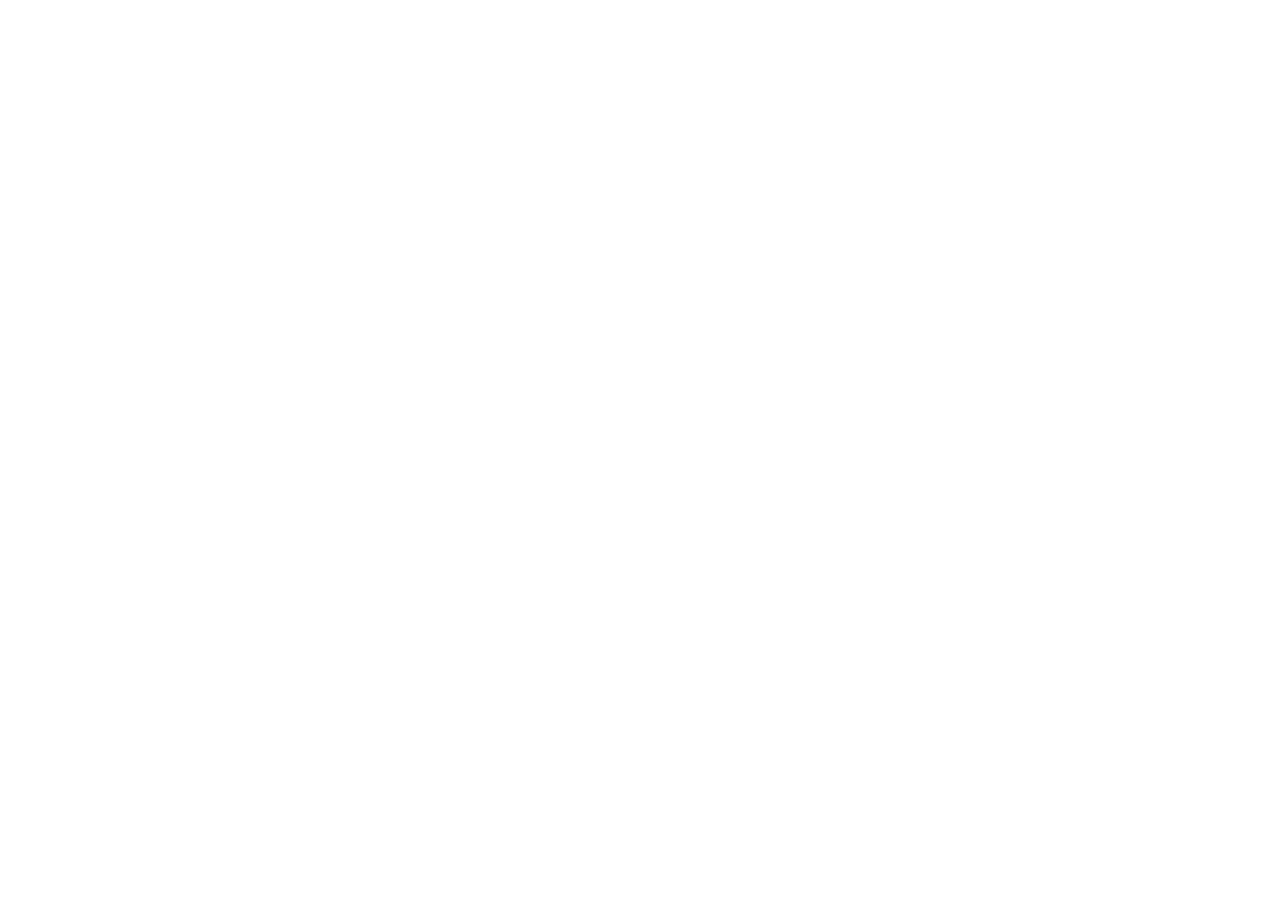
==== docs/index.html @ c78f6f76 "first commit" ====
<!DOCTYPE html><html lang="en"><head>  <meta charset="UTF-8" />  <meta http-equiv="X-UA-Compatible" content="IE=edge" />  <meta name="viewport" content="width=device-width, initial-scale=1.0" />  <link rel="stylesheet" href="css/styles.min.css" />  <title>Wotcha</title></head><body>      <script src="./js/app.min.js"></script></body></html>
---- docs/css/styles.min.css ----
/*! normalize.css v8.0.1 | MIT License | github.com/necolas/normalize.css */html{line-height:1.15;-webkit-text-size-adjust:100%}body{margin:0}main{display:block}h1{font-size:2em;margin:.67em 0}hr{box-sizing:content-box;height:0;overflow:visible}pre{font-family:monospace,monospace;font-size:1em}a{background-color:transparent}abbr[title]{border-bottom:none;text-decoration:underline;text-decoration:underline dotted}b,strong{font-weight:bolder}code,kbd,samp{font-family:monospace,monospace;font-size:1em}small{font-size:80%}sub,sup{font-size:75%;line-height:0;position:relative;vertical-align:baseline}sub{bottom:-0.25em}sup{top:-0.5em}img{border-style:none}button,input,optgroup,select,textarea{font-family:inherit;font-size:100%;line-height:1.15;margin:0}button,input{overflow:visible}button,select{text-transform:none}button,[type=button],[type=reset],[type=submit]{-webkit-appearance:button}button::-moz-focus-inner,[type=button]::-moz-focus-inner,[type=reset]::-moz-focus-inner,[type=submit]::-moz-focus-inner{border-style:none;padding:0}button:-moz-focusring,[type=button]:-moz-focusring,[type=reset]:-moz-focusring,[type=submit]:-moz-focusring{outline:1px dotted ButtonText}fieldset{padding:.35em .75em .625em}legend{box-sizing:border-box;color:inherit;display:table;max-width:100%;padding:0;white-space:normal}progress{vertical-align:baseline}textarea{overflow:auto}[type=checkbox],[type=radio]{box-sizing:border-box;padding:0}[type=number]::-webkit-inner-spin-button,[type=number]::-webkit-outer-spin-button{height:auto}[type=search]{-webkit-appearance:textfield;outline-offset:-2px}[type=search]::-webkit-search-decoration{-webkit-appearance:none}::-webkit-file-upload-button{-webkit-appearance:button;font:inherit}details{display:block}summary{display:list-item}template{display:none}[hidden]{display:none}ul{padding:0;margin:0}li{list-style:none}p{margin:0}h1,h2,h3,h4,h5,h6{margin:0}img{display:block;width:100%}a{display:inline-block;text-decoration:none}html,body{box-sizing:border-box}*,*::before,*::after{box-sizing:inherit}.container{max-width:1440px;margin:0 auto}html,body{min-height:100%;width:100%}
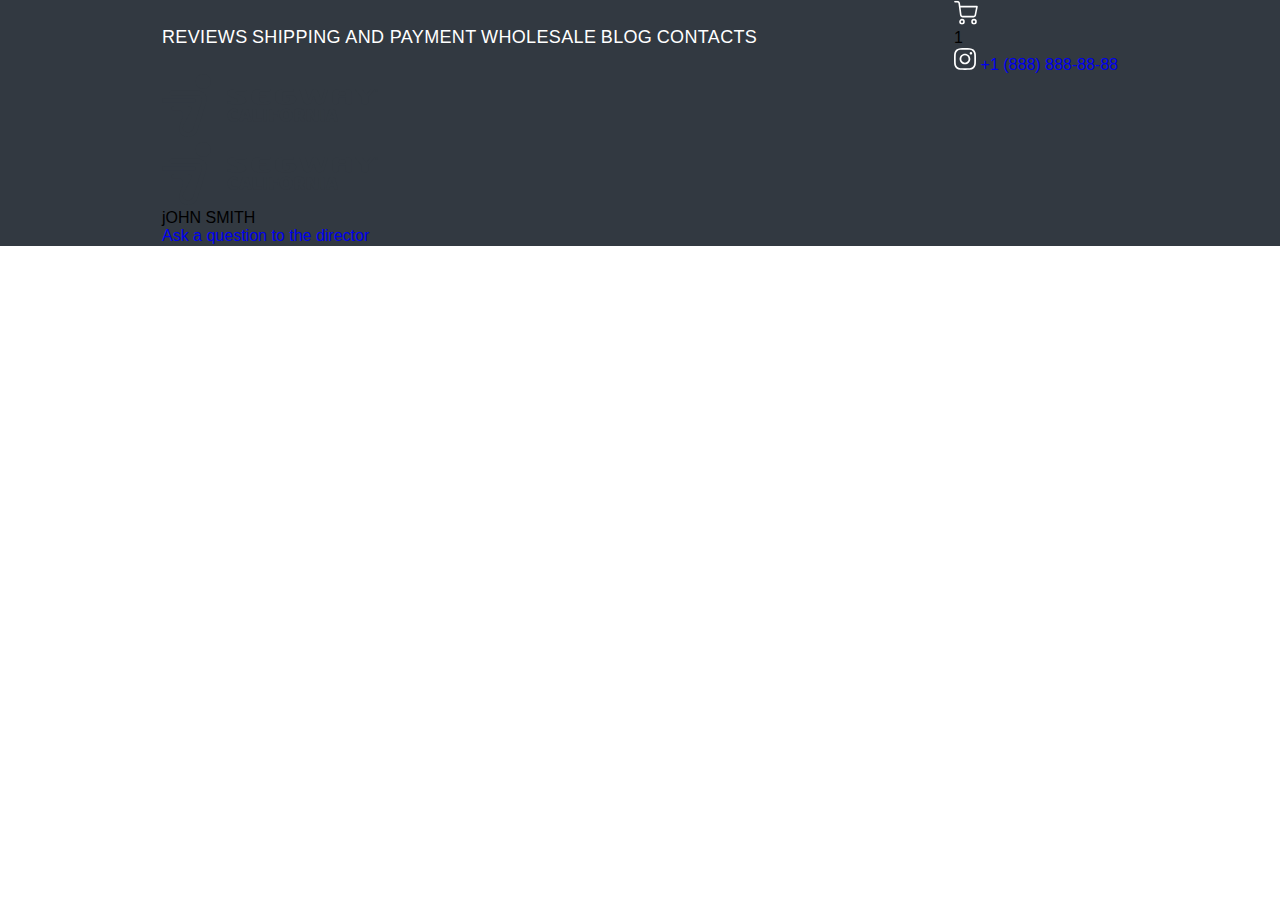
==== commit a88496bf: "start header" ====
--- a/docs/index.html
+++ b/docs/index.html
@@ -1 +1 @@
-<!DOCTYPE html><html lang="en"><head>  <meta charset="UTF-8" />  <meta http-equiv="X-UA-Compatible" content="IE=edge" />  <meta name="viewport" content="width=device-width, initial-scale=1.0" />  <link rel="stylesheet" href="css/styles.min.css" />  <title>Wotcha</title></head><body>      <script src="./js/app.min.js"></script></body></html>+<!DOCTYPE html><html lang="en"><head>  <meta charset="UTF-8" />  <meta http-equiv="X-UA-Compatible" content="IE=edge" />  <meta name="viewport" content="width=device-width, initial-scale=1.0" />  <link rel="stylesheet" href="css/styles.min.css" />  <title>SegWay</title></head><body>  <header class="header">    <div class="container">      <div class="header__start">        <nav class="header__menu">          <a class="header__menu-item" href="#">REVIEWS</a>          <a class="header__menu-item" href="#">SHIPPING AND PAYMENT</a>          <a class="header__menu-item" href="#">WHOLESALE</a>          <a class="header__menu-item" href="#">BLOG</a>          <a class="header__menu-item" href="#">CONTACTS</a>        </nav>        <div class="header__inner">          <div class="header__cart-box">            <svg width="24" height="25" viewBox="0 0 24 25" fill="none" xmlns="http://www.w3.org/2000/svg">              <g clip-path="url(#clip0_195_2551)">                <path                  d="M8 23.6667C9.10457 23.6667 10 22.7713 10 21.6667C10 20.5621 9.10457 19.6667 8 19.6667C6.89543 19.6667 6 20.5621 6 21.6667C6 22.7713 6.89543 23.6667 8 23.6667Z"                  stroke="white" stroke-width="1.59292" stroke-linecap="round" stroke-linejoin="round" />                <path                  d="M20 23.6667C21.1046 23.6667 22 22.7713 22 21.6667C22 20.5621 21.1046 19.6667 20 19.6667C18.8954 19.6667 18 20.5621 18 21.6667C18 22.7713 18.8954 23.6667 20 23.6667Z"                  stroke="white" stroke-width="1.59292" stroke-linecap="round" stroke-linejoin="round" />                <path                  d="M5.67 6.66669H23L21.32 15.0567C21.2286 15.5171 20.9781 15.9306 20.6125 16.225C20.2468 16.5193 19.7893 16.6757 19.32 16.6667H8.75C8.26168 16.6708 7.78873 16.4962 7.42031 16.1756C7.05189 15.8551 6.81347 15.4109 6.75 14.9267L5.23 3.40669C5.16697 2.92592 4.93142 2.48443 4.5672 2.16435C4.20298 1.84428 3.73488 1.66742 3.25 1.66669H1"                  stroke="white" stroke-width="1.59292" stroke-linecap="round" stroke-linejoin="round" />              </g>              <defs>                <clipPath id="clip0_195_2551">                  <rect width="24" height="24" fill="white" transform="translate(0 0.666687)" />                </clipPath>              </defs>            </svg>            <div class="header__cart-num">1</div>          </div>          <a class="header__inst" href="#"><svg width="22" height="22" viewBox="0 0 22 22" fill="none"              xmlns="http://www.w3.org/2000/svg">              <g clip-path="url(#clip0_195_2542)">                <path                  d="M11.2165 22.0004C11.1437 22.0004 11.0708 22.0004 10.9975 22C9.27303 22.0042 7.67966 21.9604 6.1301 21.8661C4.70944 21.7797 3.41266 21.2887 2.37973 20.4464C1.38306 19.6337 0.702438 18.5348 0.356842 17.1807C0.0560608 16.0017 0.0401154 14.8444 0.0248413 13.725C0.0137634 12.9219 0.00234985 11.9702 0 11.0024C0.00234985 10.0306 0.0137634 9.07886 0.0248413 8.27571C0.0401154 7.15651 0.0560608 5.99921 0.356842 4.82008C0.702438 3.4659 1.38306 2.367 2.37973 1.55429C3.41266 0.712036 4.70944 0.221084 6.13026 0.134643C7.67982 0.0404809 9.27353 -0.00349495 11.0017 0.00070122C12.7266 -0.00299141 14.3195 0.0404809 15.8691 0.134643C17.2897 0.221084 18.5865 0.712036 19.6194 1.55429C20.6163 2.367 21.2967 3.4659 21.6423 4.82008C21.9431 5.99904 21.959 7.15651 21.9743 8.27571C21.9854 9.07886 21.997 10.0306 21.9992 10.9984V11.0024C21.997 11.9702 21.9854 12.9219 21.9743 13.725C21.959 14.8442 21.9433 16.0015 21.6423 17.1807C21.2967 18.5348 20.6163 19.6337 19.6194 20.4464C18.5865 21.2887 17.2897 21.7797 15.8691 21.8661C14.3851 21.9564 12.8607 22.0004 11.2165 22.0004ZM10.9975 20.2813C12.6939 20.2853 14.2515 20.2425 15.7647 20.1505C16.8389 20.0852 17.7703 19.7366 18.5333 19.1144C19.2386 18.5392 19.7243 17.7456 19.9769 16.7557C20.2274 15.7743 20.2418 14.7205 20.2557 13.7015C20.2666 12.9038 20.2781 11.9588 20.2804 11.0004C20.2781 10.0418 20.2666 9.09699 20.2557 8.29921C20.2418 7.28021 20.2274 6.22647 19.9769 5.2449C19.7243 4.25494 19.2386 3.46136 18.5333 2.88615C17.7703 2.26411 16.8389 1.9155 15.7647 1.8502C14.2515 1.75806 12.6939 1.71559 11.0015 1.71928C9.30542 1.71526 7.74763 1.75806 6.2345 1.8502C5.16028 1.9155 4.2289 2.26411 3.46587 2.88615C2.76057 3.46136 2.27483 4.25494 2.02222 5.2449C1.77179 6.22647 1.75735 7.28005 1.74342 8.29921C1.73251 9.09766 1.7211 10.0431 1.71875 11.0024C1.7211 11.9574 1.73251 12.9031 1.74342 13.7015C1.75735 14.7205 1.77179 15.7743 2.02222 16.7557C2.27483 17.7456 2.76057 18.5392 3.46587 19.1144C4.2289 19.7365 5.16028 20.0851 6.2345 20.1504C7.74763 20.2425 9.30576 20.2855 10.9975 20.2813ZM10.9565 16.3715C7.99504 16.3715 5.58543 13.962 5.58543 11.0004C5.58543 8.03871 7.99504 5.62927 10.9565 5.62927C13.9182 5.62927 16.3276 8.03871 16.3276 11.0004C16.3276 13.962 13.9182 16.3715 10.9565 16.3715ZM10.9565 7.34802C8.9427 7.34802 7.30418 8.98654 7.30418 11.0004C7.30418 13.0142 8.9427 14.6527 10.9565 14.6527C12.9705 14.6527 14.6089 13.0142 14.6089 11.0004C14.6089 8.98654 12.9705 7.34802 10.9565 7.34802ZM16.9292 3.91052C16.2173 3.91052 15.6401 4.48758 15.6401 5.19959C15.6401 5.91159 16.2173 6.48865 16.9292 6.48865C17.6412 6.48865 18.2182 5.91159 18.2182 5.19959C18.2182 4.48758 17.6412 3.91052 16.9292 3.91052Z"                  fill="white" />              </g>              <defs>                <clipPath id="clip0_195_2542">                  <rect width="22" height="22" fill="white" />                </clipPath>              </defs>            </svg>          </a>          <a href="tel: +18888888888">+1 (888) 888-88-88</a>        </div>      </div>      <div class="header__end">        <a class="header__logo" href="#"><svg width="216" height="63" viewBox="0 0 216 63" fill="none"            xmlns="http://www.w3.org/2000/svg">            <g clip-path="url(#clip0_125_872)">              <path                d="M41.2306 0C37.0536 0 33.6319 3.40305 33.6319 7.55723C33.6319 11.7114 37.0536 15.0378 41.2306 15.0378C45.4077 15.0378 48.7523 11.7114 48.7523 7.55723C48.7523 3.40305 45.4077 0 41.2306 0ZM10.142 16.7547C8.87807 16.7547 7.8608 17.7664 7.8608 19.0234C7.8608 20.2804 8.87807 21.2921 10.142 21.2921H34.9266C35.7743 21.2461 38.2405 21.4454 39.3502 22.871C40.5216 24.3886 39.9822 27.0405 39.3502 28.9873C39.3502 28.9873 32.1522 51.9349 31.6127 53.6518C30.4721 57.3154 26.8963 59.6148 23.4591 58.1125C20.623 56.8709 20.4381 54.1883 21.3937 51.5823C21.517 51.2604 21.6711 51.0305 21.8099 50.7546C21.8099 50.7546 27.9752 39.2118 29.3316 35.9927C30.3334 33.632 29.0387 32.0071 25.9406 32.0071H11.8528C10.589 32.0071 9.57168 33.0188 9.57168 34.2758C9.57168 35.5328 10.589 36.5445 11.8528 36.5445H15.8603C16.708 36.4985 19.2358 36.6058 20.2069 38.1234C22.0256 40.944 20.7772 41.8637 18.0644 51.2451C17.8949 51.7356 17.7407 52.2415 17.6483 52.7627C17.6483 52.7627 15.7832 59.3235 21.7174 62.0368C27.2045 64.5354 33.5702 61.8682 35.4661 55.9205C36.7916 51.7356 43.6814 30.3669 43.6814 30.3669C45.084 26.0134 44.8528 22.5337 42.9261 20.0658C40.2596 16.6627 35.4969 16.7394 34.7725 16.77H10.142V16.7547ZM2.28117 24.2506C1.01728 24.2506 0 25.2623 0 26.5193C0 27.7763 1.01728 28.8493 2.28117 28.8493H31.4278C32.6917 28.8493 33.7089 27.7763 33.7089 26.5193C33.7089 25.2623 32.6917 24.2506 31.4278 24.2506H2.28117Z"                fill="#323941" />              <path                d="M75.0827 14.9114C71.5411 14.9114 65.2364 15.3436 65.2364 18.7117C65.2364 23.6148 75.846 23.6595 75.846 26.4613C75.846 27.3108 74.9606 28.0708 72.9761 28.0708C70.1977 28.0708 68.6254 27.9069 66.0607 27.4747C64.9769 27.2959 64.6105 29.3823 65.5112 29.6058C67.1904 30.038 69.8161 30.4106 74.5484 30.4106C78.0901 30.4106 84.2574 29.7847 84.2574 26.4017C84.2574 21.4986 73.7241 21.4688 73.7241 18.8608C73.7241 18.0113 74.6095 17.2512 76.594 17.2512H83.2956C84.6543 17.2512 84.6543 14.9114 83.2956 14.9114H75.0827V14.9114ZM100.195 14.9114C96.3478 14.9114 89.8599 15.135 89.8599 20.3212V25.0604C89.8599 30.2616 96.3478 30.4702 100.195 30.4702C104.271 30.4702 106.454 30.0976 108.133 29.6655C109.049 29.4419 108.667 27.3406 107.583 27.5343C105.019 27.9665 103.462 28.1304 100.668 28.1304C98.0728 28.1304 97.3858 27.5492 97.3858 25.9993V24.196C97.3858 23.585 97.5385 23.4658 98.2102 23.4658H103.477C104.5 23.4658 104.5 21.4688 103.477 21.4688H98.2102C97.5385 21.4688 97.3858 21.3496 97.3858 20.7385V19.3973C97.3858 17.8324 98.0728 17.2661 100.668 17.2661H107.308C108.667 17.2661 108.667 14.9263 107.308 14.9263H100.195V14.9114ZM123.933 14.9114C120.086 14.9114 113.598 15.135 113.598 20.3212V25.2691C113.598 30.0976 119.811 30.351 123.658 30.351C126.925 30.351 134.054 30.1871 134.054 25.6714V24.196C134.054 22.3481 132.817 21.8563 130.36 21.8563H124.956C124.223 21.8563 124.223 23.8533 124.956 23.8533H126.604C127.276 23.8533 127.352 23.9874 127.352 24.5835V25.8503C127.352 27.4151 125.871 28.2497 123.658 28.2497C121.444 28.2497 120.651 27.4002 120.651 25.8503V19.3675C120.651 17.8026 121.811 17.2363 124.406 17.2363H131.047C132.405 17.2363 132.405 14.8965 131.047 14.8965H123.933V14.9114ZM138.221 14.9114C137.29 14.9114 137.305 15.284 137.534 16.0441L141.503 27.8026C142.038 29.2482 143.198 30.202 145.473 30.202C147.747 30.202 148.831 29.2333 149.365 27.9367C149.365 27.9367 150.938 23.3466 151.212 22.5269C151.396 21.9606 151.854 21.9606 152.037 22.5269C152.266 23.2273 153.823 27.8026 153.823 27.8026C154.586 29.3227 155.395 30.202 157.716 30.202C160.448 30.202 161.639 29.114 162.097 27.8026C162.387 26.9829 164.494 19.9636 165.791 15.91C166.051 15.1201 165.974 14.9114 165.242 14.9114H162.845C162.097 17.3854 159.792 24.822 159.7 25.1349C159.532 25.7012 159.105 25.6863 158.876 25.1349C158.723 24.7474 156.143 17.8622 155.731 16.7892C155.304 15.7162 154.128 14.9263 152.785 14.9263C151.579 14.9263 150.449 15.5672 150.052 16.7892C149.655 18.0113 147.488 24.8071 147.381 25.1349C147.213 25.7012 146.74 25.7012 146.556 25.1349C146.434 24.7922 144.083 17.281 143.335 14.9114H138.221V14.9114ZM180.293 14.9114C176.569 14.9114 170.646 14.8816 170.646 19.3824V28.7266C170.646 29.6655 171.363 30.202 173.79 30.202C176.218 30.202 176.935 29.5462 176.935 28.7266V24.4494C176.935 23.8384 177.088 23.7191 177.759 23.7191H182.69C183.362 23.7191 183.515 23.8533 183.515 24.4494V28.7266C183.515 29.5462 184.232 30.202 186.659 30.202C189.086 30.202 189.804 29.6804 189.804 28.7266V19.3824C189.804 14.8816 184.018 14.9114 180.293 14.9114ZM193.91 14.9114C193.3 14.9114 193.04 15.3585 193.498 15.91C195.04 17.7877 198.658 22.2139 198.902 22.5269C199.208 22.8995 199.65 23.4211 199.65 24.0023V28.7415C199.65 29.5611 200.444 30.2169 202.871 30.2169C205.299 30.2169 206.153 29.6953 206.153 28.7415V23.5999C206.153 22.9889 206.566 22.661 206.901 22.2586C207.146 21.9457 210.565 17.8473 212.168 15.91C212.626 15.3436 212.382 14.9114 211.756 14.9114H208.886C208.886 14.9114 205.207 19.6208 204.917 19.9934C204.627 20.366 204.047 20.3511 203.757 19.9934C203.467 19.6357 199.925 14.9114 199.925 14.9114H193.91V14.9114ZM214.565 14.9114C213.771 14.9114 213.13 15.5523 213.13 16.3123C213.13 17.0724 213.771 17.7132 214.565 17.7132C215.343 17.7132 216 17.0724 216 16.3123C216 15.5374 215.359 14.9114 214.565 14.9114ZM214.565 15.2393C215.145 15.2393 215.664 15.746 215.664 16.3123C215.664 16.8786 215.145 17.3108 214.565 17.3108C213.985 17.3108 213.542 16.8786 213.542 16.3123C213.542 15.746 213.985 15.2393 214.565 15.2393ZM213.954 15.7758C213.908 15.7758 213.893 15.7907 213.893 15.8354V16.6998C213.893 16.7594 213.939 16.7594 214.092 16.7594C214.26 16.7594 214.29 16.7445 214.29 16.6998V15.9696C214.29 15.9249 214.305 15.91 214.351 15.91H214.55C214.687 15.91 214.748 15.9845 214.748 16.0441C214.748 16.1484 214.58 16.1782 214.412 16.1782H214.351C214.275 16.1782 214.29 16.4018 214.351 16.4465C214.519 16.5806 214.672 16.7147 214.763 16.7743C214.794 16.8041 214.855 16.7743 214.901 16.7743H215.313C215.359 16.7743 215.359 16.7445 215.313 16.7147L214.763 16.3123C214.901 16.3123 215.313 16.3272 215.313 16.0441C215.313 15.8503 215.053 15.7758 214.702 15.7758H213.954V15.7758ZM180.293 16.9085C182.812 16.9085 183.515 17.5642 183.515 19.1141V20.977C183.515 21.6327 183.377 21.7072 182.767 21.7072H177.775C177.103 21.7072 176.95 21.5731 176.95 20.977V19.1141C176.95 17.5642 177.775 16.9085 180.293 16.9085Z"                fill="#323941" />              <path                d="M72.6001 37.5664C71.5574 37.5664 70.7584 37.8847 70.2031 38.5211C69.6479 39.1576 69.3703 40.0582 69.3703 41.2228C69.3703 42.401 69.675 43.3084 70.2844 43.9448C70.9073 44.5813 71.7402 44.8996 72.783 44.8996C73.3382 44.8996 73.8054 44.8251 74.1846 44.6761C74.5773 44.5272 74.9497 44.3579 75.3018 44.1683C75.532 44.3579 75.7081 44.5881 75.83 44.8589C75.9654 45.1163 76.0331 45.421 76.0331 45.7731C76.0331 46.3283 75.7216 46.8023 75.0987 47.195C74.4893 47.5742 73.5549 47.7638 72.2954 47.7638C71.3881 47.7638 70.5349 47.6351 69.7359 47.3778C68.9369 47.1205 68.2395 46.7278 67.6436 46.1996C67.0478 45.6579 66.5738 44.9808 66.2217 44.1683C65.8831 43.3422 65.7139 42.3604 65.7139 41.2228C65.7139 40.1665 65.8764 39.2389 66.2014 38.4399C66.5399 37.6273 66.9936 36.9435 67.5624 36.3882C68.1447 35.833 68.8218 35.4132 69.5937 35.1288C70.3657 34.8444 71.1917 34.7022 72.072 34.7022C73.3179 34.7022 74.2794 34.9053 74.9565 35.3116C75.6472 35.7179 75.9925 36.2393 75.9925 36.8758C75.9925 37.2279 75.9045 37.5326 75.7284 37.7899C75.5524 38.0472 75.3492 38.2503 75.119 38.3993C74.7669 38.169 74.3877 37.9727 73.9815 37.8102C73.5887 37.6477 73.1283 37.5664 72.6001 37.5664Z"                fill="#323941" />              <path                d="M80.8461 35.4538C81.0764 35.3184 81.4217 35.1897 81.8821 35.0679C82.3561 34.946 82.8301 34.885 83.3041 34.885C83.9812 34.885 84.577 34.9866 85.0917 35.1897C85.6198 35.3793 85.9584 35.684 86.1073 36.1038C86.3511 36.808 86.6152 37.6274 86.8996 38.5618C87.1839 39.4962 87.4683 40.4645 87.7527 41.4666C88.0371 42.4552 88.3147 43.437 88.5856 44.4121C88.8564 45.3736 89.0934 46.2267 89.2965 46.9716C89.134 47.1611 88.8903 47.3101 88.5653 47.4184C88.2402 47.5403 87.8543 47.6013 87.4074 47.6013C87.0824 47.6013 86.8048 47.5742 86.5745 47.52C86.3579 47.4658 86.175 47.3846 86.0261 47.2763C85.8907 47.1679 85.7755 47.0257 85.6807 46.8497C85.5995 46.6736 85.525 46.4705 85.4573 46.2403L85.0917 44.8386H81.4149C81.3066 45.2449 81.1982 45.6647 81.0899 46.0981C80.9816 46.5314 80.8732 46.9512 80.7649 47.3575C80.5753 47.4252 80.3722 47.4794 80.1555 47.52C79.9523 47.5742 79.7018 47.6013 79.4039 47.6013C78.7132 47.6013 78.1986 47.4862 77.8601 47.2559C77.535 47.0122 77.3725 46.6804 77.3725 46.2606C77.3725 46.071 77.3996 45.8814 77.4538 45.6918C77.508 45.5022 77.5689 45.2788 77.6366 45.0215C77.7314 44.6558 77.8601 44.2021 78.0226 43.6605C78.1986 43.1188 78.3882 42.5364 78.5913 41.9135C78.7945 41.277 79.0112 40.627 79.2414 39.9634C79.4716 39.2998 79.6883 38.6769 79.8914 38.0946C80.0945 37.4987 80.2774 36.9705 80.4399 36.5101C80.6159 36.0497 80.7513 35.6976 80.8461 35.4538ZM83.2838 38.0742C83.0942 38.643 82.8775 39.2795 82.6337 39.9837C82.4035 40.6744 82.1936 41.3786 82.004 42.0963H84.5229C84.3333 41.365 84.1369 40.6541 83.9338 39.9634C83.7442 39.2592 83.5681 38.6295 83.4056 38.0742H83.2838Z"                fill="#323941" />              <path                d="M92.8505 47.4591C92.2681 47.4591 91.8077 47.2898 91.4691 46.9512C91.1306 46.6127 90.9613 46.1522 90.9613 45.5699V35.0679C91.1103 35.0408 91.3473 35.0069 91.6723 34.9663C91.9973 34.9121 92.3088 34.885 92.6067 34.885C92.9182 34.885 93.189 34.9121 93.4192 34.9663C93.663 35.0069 93.8661 35.0882 94.0286 35.21C94.1911 35.3319 94.313 35.5012 94.3943 35.7179C94.4755 35.9346 94.5162 36.2189 94.5162 36.571V44.5949H99.1679C99.2627 44.7438 99.3508 44.947 99.432 45.2043C99.5133 45.448 99.5539 45.7053 99.5539 45.9762C99.5539 46.5179 99.4388 46.9038 99.2086 47.1341C98.9784 47.3507 98.6737 47.4591 98.2945 47.4591H92.8505Z"                fill="#323941" />              <path                d="M104.931 47.3169C104.782 47.3575 104.545 47.3981 104.22 47.4388C103.908 47.4794 103.597 47.4997 103.285 47.4997C102.974 47.4997 102.696 47.4726 102.453 47.4184C102.222 47.3778 102.026 47.2966 101.863 47.1747C101.701 47.0528 101.579 46.8835 101.498 46.6668C101.417 46.4502 101.376 46.1658 101.376 45.8137V35.0882C101.525 35.0611 101.762 35.0272 102.087 34.9866C102.412 34.9324 102.723 34.9053 103.021 34.9053C103.333 34.9053 103.604 34.9324 103.834 34.9866C104.078 35.0272 104.281 35.1085 104.443 35.2304C104.606 35.3522 104.728 35.5215 104.809 35.7382C104.89 35.9549 104.931 36.2393 104.931 36.5914V47.3169Z"                fill="#323941" />              <path                d="M116.219 35.0882C116.314 35.2371 116.395 35.4403 116.462 35.6976C116.544 35.9413 116.584 36.1986 116.584 36.4695C116.584 36.9976 116.469 37.3768 116.239 37.607C116.022 37.8237 115.724 37.9321 115.345 37.9321H111.079V40.2275H115.528C115.636 40.3764 115.724 40.5728 115.792 40.8166C115.873 41.0603 115.914 41.3176 115.914 41.5885C115.914 42.1031 115.799 42.4755 115.569 42.7057C115.352 42.9224 115.054 43.0307 114.675 43.0307H111.12V47.3169C110.971 47.3575 110.734 47.3981 110.409 47.4388C110.098 47.4794 109.786 47.4997 109.475 47.4997C109.163 47.4997 108.886 47.4726 108.642 47.4184C108.412 47.3778 108.215 47.2966 108.053 47.1747C107.89 47.0528 107.768 46.8835 107.687 46.6668C107.606 46.4502 107.565 46.1658 107.565 45.8137V36.9773C107.565 36.395 107.734 35.9346 108.073 35.596C108.412 35.2574 108.872 35.0882 109.454 35.0882H116.219Z"                fill="#323941" />              <path                d="M117.648 41.2228C117.648 40.1665 117.811 39.2321 118.136 38.4196C118.474 37.607 118.928 36.9299 119.497 36.3882C120.079 35.833 120.756 35.4132 121.528 35.1288C122.313 34.8444 123.16 34.7022 124.067 34.7022C124.975 34.7022 125.814 34.8444 126.586 35.1288C127.372 35.4132 128.055 35.833 128.638 36.3882C129.22 36.9299 129.674 37.607 129.999 38.4196C130.337 39.2321 130.507 40.1665 130.507 41.2228C130.507 42.2791 130.344 43.2203 130.019 44.0464C129.694 44.8589 129.24 45.5428 128.658 46.0981C128.089 46.6398 127.412 47.0528 126.627 47.3372C125.841 47.6216 124.988 47.7638 124.067 47.7638C123.146 47.7638 122.293 47.6216 121.508 47.3372C120.722 47.0393 120.045 46.6127 119.476 46.0574C118.908 45.5022 118.461 44.8183 118.136 44.0058C117.811 43.1932 117.648 42.2656 117.648 41.2228ZM121.305 41.2228C121.305 42.4552 121.555 43.3761 122.056 43.9855C122.557 44.5949 123.228 44.8996 124.067 44.8996C124.92 44.8996 125.597 44.5949 126.099 43.9855C126.6 43.3761 126.85 42.4552 126.85 41.2228C126.85 40.004 126.6 39.0899 126.099 38.4805C125.611 37.8711 124.941 37.5664 124.088 37.5664C123.248 37.5664 122.571 37.8711 122.056 38.4805C121.555 39.0764 121.305 39.9905 121.305 41.2228Z"                fill="#323941" />              <path                d="M136.075 43.4167V47.3169C135.926 47.3575 135.689 47.3981 135.364 47.4388C135.053 47.4794 134.741 47.4997 134.43 47.4997C134.118 47.4997 133.841 47.4726 133.597 47.4184C133.367 47.3778 133.17 47.2966 133.008 47.1747C132.859 47.0528 132.744 46.8835 132.662 46.6668C132.581 46.4502 132.54 46.1658 132.54 45.8137V36.246C132.54 35.9616 132.615 35.745 132.764 35.596C132.926 35.4335 133.143 35.3048 133.414 35.21C133.874 35.0475 134.409 34.9324 135.019 34.8647C135.628 34.7835 136.278 34.7428 136.969 34.7428C138.838 34.7428 140.246 35.1356 141.194 35.921C142.142 36.7065 142.616 37.7695 142.616 39.1102C142.616 39.9499 142.399 40.6676 141.966 41.2635C141.533 41.8593 141.018 42.3198 140.422 42.6448C140.91 43.3084 141.39 43.9313 141.864 44.5136C142.338 45.0959 142.711 45.6241 142.982 46.0981C142.846 46.5721 142.596 46.9377 142.23 47.195C141.878 47.4388 141.478 47.5606 141.031 47.5606C140.734 47.5606 140.476 47.5268 140.26 47.4591C140.043 47.3914 139.853 47.2966 139.691 47.1747C139.528 47.0528 139.379 46.9038 139.244 46.7278C139.108 46.5517 138.98 46.3621 138.858 46.159L137.152 43.4167H136.075ZM137.355 40.715C137.869 40.715 138.276 40.5863 138.574 40.329C138.871 40.0582 139.02 39.6655 139.02 39.1509C139.02 38.6363 138.851 38.2503 138.513 37.993C138.188 37.7221 137.666 37.5867 136.948 37.5867C136.745 37.5867 136.583 37.5935 136.461 37.607C136.339 37.6206 136.204 37.6409 136.055 37.668V40.715H137.355Z"                fill="#323941" />              <path                d="M156.071 46.9716C155.881 47.1611 155.604 47.3033 155.238 47.3981C154.886 47.5065 154.46 47.5606 153.958 47.5606C153.457 47.5606 152.983 47.4862 152.537 47.3372C152.09 47.1882 151.724 46.8294 151.44 46.2606L149.429 42.1573C149.225 41.7374 149.043 41.3447 148.88 40.9791C148.718 40.5999 148.542 40.1665 148.352 39.679L148.23 39.6993C148.284 40.4306 148.311 41.1754 148.311 41.9338C148.325 42.6922 148.332 43.437 148.332 44.1683V47.3169C148.183 47.3575 147.952 47.3981 147.641 47.4388C147.343 47.4794 147.045 47.4997 146.747 47.4997C146.449 47.4997 146.185 47.4794 145.955 47.4388C145.725 47.3981 145.535 47.3169 145.386 47.195C145.237 47.0731 145.122 46.9106 145.041 46.7075C144.96 46.4908 144.919 46.2132 144.919 45.8746V35.7179C145.109 35.447 145.4 35.2439 145.792 35.1085C146.185 34.9731 146.605 34.9053 147.052 34.9053C147.553 34.9053 148.027 34.9866 148.474 35.1491C148.934 35.2981 149.3 35.6502 149.571 36.2054L151.602 40.3087C151.805 40.7285 151.988 41.128 152.151 41.5072C152.313 41.8729 152.489 42.2995 152.679 42.787L152.78 42.7667C152.726 42.0354 152.692 41.3041 152.679 40.5728C152.665 39.8415 152.658 39.1102 152.658 38.3789V35.0882C152.807 35.0475 153.031 35.0069 153.329 34.9663C153.64 34.9257 153.945 34.9053 154.243 34.9053C154.839 34.9053 155.292 35.0137 155.604 35.2304C155.915 35.4335 156.071 35.8668 156.071 36.5304V46.9716Z"                fill="#323941" />              <path                d="M162.261 47.3169C162.112 47.3575 161.875 47.3981 161.55 47.4388C161.238 47.4794 160.927 47.4997 160.615 47.4997C160.304 47.4997 160.026 47.4726 159.783 47.4184C159.552 47.3778 159.356 47.2966 159.193 47.1747C159.031 47.0528 158.909 46.8835 158.828 46.6668C158.747 46.4502 158.706 46.1658 158.706 45.8137V35.0882C158.855 35.0611 159.092 35.0272 159.417 34.9866C159.742 34.9324 160.053 34.9053 160.351 34.9053C160.663 34.9053 160.934 34.9324 161.164 34.9866C161.408 35.0272 161.611 35.1085 161.773 35.2304C161.936 35.3522 162.058 35.5215 162.139 35.7382C162.22 35.9549 162.261 36.2393 162.261 36.5914V47.3169Z"                fill="#323941" />              <path                d="M167.516 35.4538C167.746 35.3184 168.091 35.1897 168.552 35.0679C169.026 34.946 169.5 34.885 169.974 34.885C170.651 34.885 171.247 34.9866 171.761 35.1897C172.289 35.3793 172.628 35.684 172.777 36.1038C173.021 36.808 173.285 37.6274 173.569 38.5618C173.853 39.4962 174.138 40.4645 174.422 41.4666C174.707 42.4552 174.984 43.437 175.255 44.4121C175.526 45.3736 175.763 46.2267 175.966 46.9716C175.804 47.1611 175.56 47.3101 175.235 47.4184C174.91 47.5403 174.524 47.6013 174.077 47.6013C173.752 47.6013 173.474 47.5742 173.244 47.52C173.027 47.4658 172.845 47.3846 172.696 47.2763C172.56 47.1679 172.445 47.0257 172.35 46.8497C172.269 46.6736 172.195 46.4705 172.127 46.2403L171.761 44.8386H168.084C167.976 45.2449 167.868 45.6647 167.759 46.0981C167.651 46.5314 167.543 46.9512 167.434 47.3575C167.245 47.4252 167.042 47.4794 166.825 47.52C166.622 47.5742 166.371 47.6013 166.073 47.6013C165.383 47.6013 164.868 47.4862 164.53 47.2559C164.205 47.0122 164.042 46.6804 164.042 46.2606C164.042 46.071 164.069 45.8814 164.123 45.6918C164.177 45.5022 164.238 45.2788 164.306 45.0215C164.401 44.6558 164.53 44.2021 164.692 43.6605C164.868 43.1188 165.058 42.5364 165.261 41.9135C165.464 41.277 165.681 40.627 165.911 39.9634C166.141 39.2998 166.358 38.6769 166.561 38.0946C166.764 37.4987 166.947 36.9705 167.109 36.5101C167.285 36.0497 167.421 35.6976 167.516 35.4538ZM169.953 38.0742C169.764 38.643 169.547 39.2795 169.303 39.9837C169.073 40.6744 168.863 41.3786 168.674 42.0963H171.192C171.003 41.365 170.806 40.6541 170.603 39.9634C170.414 39.2592 170.238 38.6295 170.075 38.0742H169.953Z"                fill="#323941" />            </g>            <defs>              <clipPath id="clip0_125_872">                <rect width="216" height="62.9718" fill="white" />              </clipPath>            </defs>          </svg>        </a>        <div class="header__person-box">          <div class="header__person-img"><svg width="216" height="63" viewBox="0 0 216 63" fill="none"              xmlns="http://www.w3.org/2000/svg">              <g clip-path="url(#clip0_125_872)">                <path                  d="M41.2306 0C37.0536 0 33.6319 3.40305 33.6319 7.55723C33.6319 11.7114 37.0536 15.0378 41.2306 15.0378C45.4077 15.0378 48.7523 11.7114 48.7523 7.55723C48.7523 3.40305 45.4077 0 41.2306 0ZM10.142 16.7547C8.87807 16.7547 7.8608 17.7664 7.8608 19.0234C7.8608 20.2804 8.87807 21.2921 10.142 21.2921H34.9266C35.7743 21.2461 38.2405 21.4454 39.3502 22.871C40.5216 24.3886 39.9822 27.0405 39.3502 28.9873C39.3502 28.9873 32.1522 51.9349 31.6127 53.6518C30.4721 57.3154 26.8963 59.6148 23.4591 58.1125C20.623 56.8709 20.4381 54.1883 21.3937 51.5823C21.517 51.2604 21.6711 51.0305 21.8099 50.7546C21.8099 50.7546 27.9752 39.2118 29.3316 35.9927C30.3334 33.632 29.0387 32.0071 25.9406 32.0071H11.8528C10.589 32.0071 9.57168 33.0188 9.57168 34.2758C9.57168 35.5328 10.589 36.5445 11.8528 36.5445H15.8603C16.708 36.4985 19.2358 36.6058 20.2069 38.1234C22.0256 40.944 20.7772 41.8637 18.0644 51.2451C17.8949 51.7356 17.7407 52.2415 17.6483 52.7627C17.6483 52.7627 15.7832 59.3235 21.7174 62.0368C27.2045 64.5354 33.5702 61.8682 35.4661 55.9205C36.7916 51.7356 43.6814 30.3669 43.6814 30.3669C45.084 26.0134 44.8528 22.5337 42.9261 20.0658C40.2596 16.6627 35.4969 16.7394 34.7725 16.77H10.142V16.7547ZM2.28117 24.2506C1.01728 24.2506 0 25.2623 0 26.5193C0 27.7763 1.01728 28.8493 2.28117 28.8493H31.4278C32.6917 28.8493 33.7089 27.7763 33.7089 26.5193C33.7089 25.2623 32.6917 24.2506 31.4278 24.2506H2.28117Z"                  fill="#323941" />                <path                  d="M75.0827 14.9114C71.5411 14.9114 65.2364 15.3436 65.2364 18.7117C65.2364 23.6148 75.846 23.6595 75.846 26.4613C75.846 27.3108 74.9606 28.0708 72.9761 28.0708C70.1977 28.0708 68.6254 27.9069 66.0607 27.4747C64.9769 27.2959 64.6105 29.3823 65.5112 29.6058C67.1904 30.038 69.8161 30.4106 74.5484 30.4106C78.0901 30.4106 84.2574 29.7847 84.2574 26.4017C84.2574 21.4986 73.7241 21.4688 73.7241 18.8608C73.7241 18.0113 74.6095 17.2512 76.594 17.2512H83.2956C84.6543 17.2512 84.6543 14.9114 83.2956 14.9114H75.0827V14.9114ZM100.195 14.9114C96.3478 14.9114 89.8599 15.135 89.8599 20.3212V25.0604C89.8599 30.2616 96.3478 30.4702 100.195 30.4702C104.271 30.4702 106.454 30.0976 108.133 29.6655C109.049 29.4419 108.667 27.3406 107.583 27.5343C105.019 27.9665 103.462 28.1304 100.668 28.1304C98.0728 28.1304 97.3858 27.5492 97.3858 25.9993V24.196C97.3858 23.585 97.5385 23.4658 98.2102 23.4658H103.477C104.5 23.4658 104.5 21.4688 103.477 21.4688H98.2102C97.5385 21.4688 97.3858 21.3496 97.3858 20.7385V19.3973C97.3858 17.8324 98.0728 17.2661 100.668 17.2661H107.308C108.667 17.2661 108.667 14.9263 107.308 14.9263H100.195V14.9114ZM123.933 14.9114C120.086 14.9114 113.598 15.135 113.598 20.3212V25.2691C113.598 30.0976 119.811 30.351 123.658 30.351C126.925 30.351 134.054 30.1871 134.054 25.6714V24.196C134.054 22.3481 132.817 21.8563 130.36 21.8563H124.956C124.223 21.8563 124.223 23.8533 124.956 23.8533H126.604C127.276 23.8533 127.352 23.9874 127.352 24.5835V25.8503C127.352 27.4151 125.871 28.2497 123.658 28.2497C121.444 28.2497 120.651 27.4002 120.651 25.8503V19.3675C120.651 17.8026 121.811 17.2363 124.406 17.2363H131.047C132.405 17.2363 132.405 14.8965 131.047 14.8965H123.933V14.9114ZM138.221 14.9114C137.29 14.9114 137.305 15.284 137.534 16.0441L141.503 27.8026C142.038 29.2482 143.198 30.202 145.473 30.202C147.747 30.202 148.831 29.2333 149.365 27.9367C149.365 27.9367 150.938 23.3466 151.212 22.5269C151.396 21.9606 151.854 21.9606 152.037 22.5269C152.266 23.2273 153.823 27.8026 153.823 27.8026C154.586 29.3227 155.395 30.202 157.716 30.202C160.448 30.202 161.639 29.114 162.097 27.8026C162.387 26.9829 164.494 19.9636 165.791 15.91C166.051 15.1201 165.974 14.9114 165.242 14.9114H162.845C162.097 17.3854 159.792 24.822 159.7 25.1349C159.532 25.7012 159.105 25.6863 158.876 25.1349C158.723 24.7474 156.143 17.8622 155.731 16.7892C155.304 15.7162 154.128 14.9263 152.785 14.9263C151.579 14.9263 150.449 15.5672 150.052 16.7892C149.655 18.0113 147.488 24.8071 147.381 25.1349C147.213 25.7012 146.74 25.7012 146.556 25.1349C146.434 24.7922 144.083 17.281 143.335 14.9114H138.221V14.9114ZM180.293 14.9114C176.569 14.9114 170.646 14.8816 170.646 19.3824V28.7266C170.646 29.6655 171.363 30.202 173.79 30.202C176.218 30.202 176.935 29.5462 176.935 28.7266V24.4494C176.935 23.8384 177.088 23.7191 177.759 23.7191H182.69C183.362 23.7191 183.515 23.8533 183.515 24.4494V28.7266C183.515 29.5462 184.232 30.202 186.659 30.202C189.086 30.202 189.804 29.6804 189.804 28.7266V19.3824C189.804 14.8816 184.018 14.9114 180.293 14.9114ZM193.91 14.9114C193.3 14.9114 193.04 15.3585 193.498 15.91C195.04 17.7877 198.658 22.2139 198.902 22.5269C199.208 22.8995 199.65 23.4211 199.65 24.0023V28.7415C199.65 29.5611 200.444 30.2169 202.871 30.2169C205.299 30.2169 206.153 29.6953 206.153 28.7415V23.5999C206.153 22.9889 206.566 22.661 206.901 22.2586C207.146 21.9457 210.565 17.8473 212.168 15.91C212.626 15.3436 212.382 14.9114 211.756 14.9114H208.886C208.886 14.9114 205.207 19.6208 204.917 19.9934C204.627 20.366 204.047 20.3511 203.757 19.9934C203.467 19.6357 199.925 14.9114 199.925 14.9114H193.91V14.9114ZM214.565 14.9114C213.771 14.9114 213.13 15.5523 213.13 16.3123C213.13 17.0724 213.771 17.7132 214.565 17.7132C215.343 17.7132 216 17.0724 216 16.3123C216 15.5374 215.359 14.9114 214.565 14.9114ZM214.565 15.2393C215.145 15.2393 215.664 15.746 215.664 16.3123C215.664 16.8786 215.145 17.3108 214.565 17.3108C213.985 17.3108 213.542 16.8786 213.542 16.3123C213.542 15.746 213.985 15.2393 214.565 15.2393ZM213.954 15.7758C213.908 15.7758 213.893 15.7907 213.893 15.8354V16.6998C213.893 16.7594 213.939 16.7594 214.092 16.7594C214.26 16.7594 214.29 16.7445 214.29 16.6998V15.9696C214.29 15.9249 214.305 15.91 214.351 15.91H214.55C214.687 15.91 214.748 15.9845 214.748 16.0441C214.748 16.1484 214.58 16.1782 214.412 16.1782H214.351C214.275 16.1782 214.29 16.4018 214.351 16.4465C214.519 16.5806 214.672 16.7147 214.763 16.7743C214.794 16.8041 214.855 16.7743 214.901 16.7743H215.313C215.359 16.7743 215.359 16.7445 215.313 16.7147L214.763 16.3123C214.901 16.3123 215.313 16.3272 215.313 16.0441C215.313 15.8503 215.053 15.7758 214.702 15.7758H213.954V15.7758ZM180.293 16.9085C182.812 16.9085 183.515 17.5642 183.515 19.1141V20.977C183.515 21.6327 183.377 21.7072 182.767 21.7072H177.775C177.103 21.7072 176.95 21.5731 176.95 20.977V19.1141C176.95 17.5642 177.775 16.9085 180.293 16.9085Z"                  fill="#323941" />                <path                  d="M72.6001 37.5664C71.5574 37.5664 70.7584 37.8847 70.2031 38.5211C69.6479 39.1576 69.3703 40.0582 69.3703 41.2228C69.3703 42.401 69.675 43.3084 70.2844 43.9448C70.9073 44.5813 71.7402 44.8996 72.783 44.8996C73.3382 44.8996 73.8054 44.8251 74.1846 44.6761C74.5773 44.5272 74.9497 44.3579 75.3018 44.1683C75.532 44.3579 75.7081 44.5881 75.83 44.8589C75.9654 45.1163 76.0331 45.421 76.0331 45.7731C76.0331 46.3283 75.7216 46.8023 75.0987 47.195C74.4893 47.5742 73.5549 47.7638 72.2954 47.7638C71.3881 47.7638 70.5349 47.6351 69.7359 47.3778C68.9369 47.1205 68.2395 46.7278 67.6436 46.1996C67.0478 45.6579 66.5738 44.9808 66.2217 44.1683C65.8831 43.3422 65.7139 42.3604 65.7139 41.2228C65.7139 40.1665 65.8764 39.2389 66.2014 38.4399C66.5399 37.6273 66.9936 36.9435 67.5624 36.3882C68.1447 35.833 68.8218 35.4132 69.5937 35.1288C70.3657 34.8444 71.1917 34.7022 72.072 34.7022C73.3179 34.7022 74.2794 34.9053 74.9565 35.3116C75.6472 35.7179 75.9925 36.2393 75.9925 36.8758C75.9925 37.2279 75.9045 37.5326 75.7284 37.7899C75.5524 38.0472 75.3492 38.2503 75.119 38.3993C74.7669 38.169 74.3877 37.9727 73.9815 37.8102C73.5887 37.6477 73.1283 37.5664 72.6001 37.5664Z"                  fill="#323941" />                <path                  d="M80.8461 35.4538C81.0764 35.3184 81.4217 35.1897 81.8821 35.0679C82.3561 34.946 82.8301 34.885 83.3041 34.885C83.9812 34.885 84.577 34.9866 85.0917 35.1897C85.6198 35.3793 85.9584 35.684 86.1073 36.1038C86.3511 36.808 86.6152 37.6274 86.8996 38.5618C87.1839 39.4962 87.4683 40.4645 87.7527 41.4666C88.0371 42.4552 88.3147 43.437 88.5856 44.4121C88.8564 45.3736 89.0934 46.2267 89.2965 46.9716C89.134 47.1611 88.8903 47.3101 88.5653 47.4184C88.2402 47.5403 87.8543 47.6013 87.4074 47.6013C87.0824 47.6013 86.8048 47.5742 86.5745 47.52C86.3579 47.4658 86.175 47.3846 86.0261 47.2763C85.8907 47.1679 85.7755 47.0257 85.6807 46.8497C85.5995 46.6736 85.525 46.4705 85.4573 46.2403L85.0917 44.8386H81.4149C81.3066 45.2449 81.1982 45.6647 81.0899 46.0981C80.9816 46.5314 80.8732 46.9512 80.7649 47.3575C80.5753 47.4252 80.3722 47.4794 80.1555 47.52C79.9523 47.5742 79.7018 47.6013 79.4039 47.6013C78.7132 47.6013 78.1986 47.4862 77.8601 47.2559C77.535 47.0122 77.3725 46.6804 77.3725 46.2606C77.3725 46.071 77.3996 45.8814 77.4538 45.6918C77.508 45.5022 77.5689 45.2788 77.6366 45.0215C77.7314 44.6558 77.8601 44.2021 78.0226 43.6605C78.1986 43.1188 78.3882 42.5364 78.5913 41.9135C78.7945 41.277 79.0112 40.627 79.2414 39.9634C79.4716 39.2998 79.6883 38.6769 79.8914 38.0946C80.0945 37.4987 80.2774 36.9705 80.4399 36.5101C80.6159 36.0497 80.7513 35.6976 80.8461 35.4538ZM83.2838 38.0742C83.0942 38.643 82.8775 39.2795 82.6337 39.9837C82.4035 40.6744 82.1936 41.3786 82.004 42.0963H84.5229C84.3333 41.365 84.1369 40.6541 83.9338 39.9634C83.7442 39.2592 83.5681 38.6295 83.4056 38.0742H83.2838Z"                  fill="#323941" />                <path                  d="M92.8505 47.4591C92.2681 47.4591 91.8077 47.2898 91.4691 46.9512C91.1306 46.6127 90.9613 46.1522 90.9613 45.5699V35.0679C91.1103 35.0408 91.3473 35.0069 91.6723 34.9663C91.9973 34.9121 92.3088 34.885 92.6067 34.885C92.9182 34.885 93.189 34.9121 93.4192 34.9663C93.663 35.0069 93.8661 35.0882 94.0286 35.21C94.1911 35.3319 94.313 35.5012 94.3943 35.7179C94.4755 35.9346 94.5162 36.2189 94.5162 36.571V44.5949H99.1679C99.2627 44.7438 99.3508 44.947 99.432 45.2043C99.5133 45.448 99.5539 45.7053 99.5539 45.9762C99.5539 46.5179 99.4388 46.9038 99.2086 47.1341C98.9784 47.3507 98.6737 47.4591 98.2945 47.4591H92.8505Z"                  fill="#323941" />                <path                  d="M104.931 47.3169C104.782 47.3575 104.545 47.3981 104.22 47.4388C103.908 47.4794 103.597 47.4997 103.285 47.4997C102.974 47.4997 102.696 47.4726 102.453 47.4184C102.222 47.3778 102.026 47.2966 101.863 47.1747C101.701 47.0528 101.579 46.8835 101.498 46.6668C101.417 46.4502 101.376 46.1658 101.376 45.8137V35.0882C101.525 35.0611 101.762 35.0272 102.087 34.9866C102.412 34.9324 102.723 34.9053 103.021 34.9053C103.333 34.9053 103.604 34.9324 103.834 34.9866C104.078 35.0272 104.281 35.1085 104.443 35.2304C104.606 35.3522 104.728 35.5215 104.809 35.7382C104.89 35.9549 104.931 36.2393 104.931 36.5914V47.3169Z"                  fill="#323941" />                <path                  d="M116.219 35.0882C116.314 35.2371 116.395 35.4403 116.462 35.6976C116.544 35.9413 116.584 36.1986 116.584 36.4695C116.584 36.9976 116.469 37.3768 116.239 37.607C116.022 37.8237 115.724 37.9321 115.345 37.9321H111.079V40.2275H115.528C115.636 40.3764 115.724 40.5728 115.792 40.8166C115.873 41.0603 115.914 41.3176 115.914 41.5885C115.914 42.1031 115.799 42.4755 115.569 42.7057C115.352 42.9224 115.054 43.0307 114.675 43.0307H111.12V47.3169C110.971 47.3575 110.734 47.3981 110.409 47.4388C110.098 47.4794 109.786 47.4997 109.475 47.4997C109.163 47.4997 108.886 47.4726 108.642 47.4184C108.412 47.3778 108.215 47.2966 108.053 47.1747C107.89 47.0528 107.768 46.8835 107.687 46.6668C107.606 46.4502 107.565 46.1658 107.565 45.8137V36.9773C107.565 36.395 107.734 35.9346 108.073 35.596C108.412 35.2574 108.872 35.0882 109.454 35.0882H116.219Z"                  fill="#323941" />                <path                  d="M117.648 41.2228C117.648 40.1665 117.811 39.2321 118.136 38.4196C118.474 37.607 118.928 36.9299 119.497 36.3882C120.079 35.833 120.756 35.4132 121.528 35.1288C122.313 34.8444 123.16 34.7022 124.067 34.7022C124.975 34.7022 125.814 34.8444 126.586 35.1288C127.372 35.4132 128.055 35.833 128.638 36.3882C129.22 36.9299 129.674 37.607 129.999 38.4196C130.337 39.2321 130.507 40.1665 130.507 41.2228C130.507 42.2791 130.344 43.2203 130.019 44.0464C129.694 44.8589 129.24 45.5428 128.658 46.0981C128.089 46.6398 127.412 47.0528 126.627 47.3372C125.841 47.6216 124.988 47.7638 124.067 47.7638C123.146 47.7638 122.293 47.6216 121.508 47.3372C120.722 47.0393 120.045 46.6127 119.476 46.0574C118.908 45.5022 118.461 44.8183 118.136 44.0058C117.811 43.1932 117.648 42.2656 117.648 41.2228ZM121.305 41.2228C121.305 42.4552 121.555 43.3761 122.056 43.9855C122.557 44.5949 123.228 44.8996 124.067 44.8996C124.92 44.8996 125.597 44.5949 126.099 43.9855C126.6 43.3761 126.85 42.4552 126.85 41.2228C126.85 40.004 126.6 39.0899 126.099 38.4805C125.611 37.8711 124.941 37.5664 124.088 37.5664C123.248 37.5664 122.571 37.8711 122.056 38.4805C121.555 39.0764 121.305 39.9905 121.305 41.2228Z"                  fill="#323941" />                <path                  d="M136.075 43.4167V47.3169C135.926 47.3575 135.689 47.3981 135.364 47.4388C135.053 47.4794 134.741 47.4997 134.43 47.4997C134.118 47.4997 133.841 47.4726 133.597 47.4184C133.367 47.3778 133.17 47.2966 133.008 47.1747C132.859 47.0528 132.744 46.8835 132.662 46.6668C132.581 46.4502 132.54 46.1658 132.54 45.8137V36.246C132.54 35.9616 132.615 35.745 132.764 35.596C132.926 35.4335 133.143 35.3048 133.414 35.21C133.874 35.0475 134.409 34.9324 135.019 34.8647C135.628 34.7835 136.278 34.7428 136.969 34.7428C138.838 34.7428 140.246 35.1356 141.194 35.921C142.142 36.7065 142.616 37.7695 142.616 39.1102C142.616 39.9499 142.399 40.6676 141.966 41.2635C141.533 41.8593 141.018 42.3198 140.422 42.6448C140.91 43.3084 141.39 43.9313 141.864 44.5136C142.338 45.0959 142.711 45.6241 142.982 46.0981C142.846 46.5721 142.596 46.9377 142.23 47.195C141.878 47.4388 141.478 47.5606 141.031 47.5606C140.734 47.5606 140.476 47.5268 140.26 47.4591C140.043 47.3914 139.853 47.2966 139.691 47.1747C139.528 47.0528 139.379 46.9038 139.244 46.7278C139.108 46.5517 138.98 46.3621 138.858 46.159L137.152 43.4167H136.075ZM137.355 40.715C137.869 40.715 138.276 40.5863 138.574 40.329C138.871 40.0582 139.02 39.6655 139.02 39.1509C139.02 38.6363 138.851 38.2503 138.513 37.993C138.188 37.7221 137.666 37.5867 136.948 37.5867C136.745 37.5867 136.583 37.5935 136.461 37.607C136.339 37.6206 136.204 37.6409 136.055 37.668V40.715H137.355Z"                  fill="#323941" />                <path                  d="M156.071 46.9716C155.881 47.1611 155.604 47.3033 155.238 47.3981C154.886 47.5065 154.46 47.5606 153.958 47.5606C153.457 47.5606 152.983 47.4862 152.537 47.3372C152.09 47.1882 151.724 46.8294 151.44 46.2606L149.429 42.1573C149.225 41.7374 149.043 41.3447 148.88 40.9791C148.718 40.5999 148.542 40.1665 148.352 39.679L148.23 39.6993C148.284 40.4306 148.311 41.1754 148.311 41.9338C148.325 42.6922 148.332 43.437 148.332 44.1683V47.3169C148.183 47.3575 147.952 47.3981 147.641 47.4388C147.343 47.4794 147.045 47.4997 146.747 47.4997C146.449 47.4997 146.185 47.4794 145.955 47.4388C145.725 47.3981 145.535 47.3169 145.386 47.195C145.237 47.0731 145.122 46.9106 145.041 46.7075C144.96 46.4908 144.919 46.2132 144.919 45.8746V35.7179C145.109 35.447 145.4 35.2439 145.792 35.1085C146.185 34.9731 146.605 34.9053 147.052 34.9053C147.553 34.9053 148.027 34.9866 148.474 35.1491C148.934 35.2981 149.3 35.6502 149.571 36.2054L151.602 40.3087C151.805 40.7285 151.988 41.128 152.151 41.5072C152.313 41.8729 152.489 42.2995 152.679 42.787L152.78 42.7667C152.726 42.0354 152.692 41.3041 152.679 40.5728C152.665 39.8415 152.658 39.1102 152.658 38.3789V35.0882C152.807 35.0475 153.031 35.0069 153.329 34.9663C153.64 34.9257 153.945 34.9053 154.243 34.9053C154.839 34.9053 155.292 35.0137 155.604 35.2304C155.915 35.4335 156.071 35.8668 156.071 36.5304V46.9716Z"                  fill="#323941" />                <path                  d="M162.261 47.3169C162.112 47.3575 161.875 47.3981 161.55 47.4388C161.238 47.4794 160.927 47.4997 160.615 47.4997C160.304 47.4997 160.026 47.4726 159.783 47.4184C159.552 47.3778 159.356 47.2966 159.193 47.1747C159.031 47.0528 158.909 46.8835 158.828 46.6668C158.747 46.4502 158.706 46.1658 158.706 45.8137V35.0882C158.855 35.0611 159.092 35.0272 159.417 34.9866C159.742 34.9324 160.053 34.9053 160.351 34.9053C160.663 34.9053 160.934 34.9324 161.164 34.9866C161.408 35.0272 161.611 35.1085 161.773 35.2304C161.936 35.3522 162.058 35.5215 162.139 35.7382C162.22 35.9549 162.261 36.2393 162.261 36.5914V47.3169Z"                  fill="#323941" />                <path                  d="M167.516 35.4538C167.746 35.3184 168.091 35.1897 168.552 35.0679C169.026 34.946 169.5 34.885 169.974 34.885C170.651 34.885 171.247 34.9866 171.761 35.1897C172.289 35.3793 172.628 35.684 172.777 36.1038C173.021 36.808 173.285 37.6274 173.569 38.5618C173.853 39.4962 174.138 40.4645 174.422 41.4666C174.707 42.4552 174.984 43.437 175.255 44.4121C175.526 45.3736 175.763 46.2267 175.966 46.9716C175.804 47.1611 175.56 47.3101 175.235 47.4184C174.91 47.5403 174.524 47.6013 174.077 47.6013C173.752 47.6013 173.474 47.5742 173.244 47.52C173.027 47.4658 172.845 47.3846 172.696 47.2763C172.56 47.1679 172.445 47.0257 172.35 46.8497C172.269 46.6736 172.195 46.4705 172.127 46.2403L171.761 44.8386H168.084C167.976 45.2449 167.868 45.6647 167.759 46.0981C167.651 46.5314 167.543 46.9512 167.434 47.3575C167.245 47.4252 167.042 47.4794 166.825 47.52C166.622 47.5742 166.371 47.6013 166.073 47.6013C165.383 47.6013 164.868 47.4862 164.53 47.2559C164.205 47.0122 164.042 46.6804 164.042 46.2606C164.042 46.071 164.069 45.8814 164.123 45.6918C164.177 45.5022 164.238 45.2788 164.306 45.0215C164.401 44.6558 164.53 44.2021 164.692 43.6605C164.868 43.1188 165.058 42.5364 165.261 41.9135C165.464 41.277 165.681 40.627 165.911 39.9634C166.141 39.2998 166.358 38.6769 166.561 38.0946C166.764 37.4987 166.947 36.9705 167.109 36.5101C167.285 36.0497 167.421 35.6976 167.516 35.4538ZM169.953 38.0742C169.764 38.643 169.547 39.2795 169.303 39.9837C169.073 40.6744 168.863 41.3786 168.674 42.0963H171.192C171.003 41.365 170.806 40.6541 170.603 39.9634C170.414 39.2592 170.238 38.6295 170.075 38.0742H169.953Z"                  fill="#323941" />              </g>              <defs>                <clipPath id="clip0_125_872">                  <rect width="216" height="62.9718" fill="white" />                </clipPath>              </defs>            </svg>          </div>          <div class="header__person-textblock">            <p class="header__person-name">jOHN SMITH</p>            <a class="header__person-link" href="#">Ask a question              to the director</a>          </div>        </div>      </div>    </div>  </header>  <footer class="footer">    <div class="container"></div>  </footer>  <script src="./js/app.min.js"></script></body></html>--- a/docs/css/styles.min.css
+++ b/docs/css/styles.min.css
@@ -1 +1 @@
-/*! normalize.css v8.0.1 | MIT License | github.com/necolas/normalize.css */html{line-height:1.15;-webkit-text-size-adjust:100%}body{margin:0}main{display:block}h1{font-size:2em;margin:.67em 0}hr{box-sizing:content-box;height:0;overflow:visible}pre{font-family:monospace,monospace;font-size:1em}a{background-color:transparent}abbr[title]{border-bottom:none;text-decoration:underline;text-decoration:underline dotted}b,strong{font-weight:bolder}code,kbd,samp{font-family:monospace,monospace;font-size:1em}small{font-size:80%}sub,sup{font-size:75%;line-height:0;position:relative;vertical-align:baseline}sub{bottom:-0.25em}sup{top:-0.5em}img{border-style:none}button,input,optgroup,select,textarea{font-family:inherit;font-size:100%;line-height:1.15;margin:0}button,input{overflow:visible}button,select{text-transform:none}button,[type=button],[type=reset],[type=submit]{-webkit-appearance:button}button::-moz-focus-inner,[type=button]::-moz-focus-inner,[type=reset]::-moz-focus-inner,[type=submit]::-moz-focus-inner{border-style:none;padding:0}button:-moz-focusring,[type=button]:-moz-focusring,[type=reset]:-moz-focusring,[type=submit]:-moz-focusring{outline:1px dotted ButtonText}fieldset{padding:.35em .75em .625em}legend{box-sizing:border-box;color:inherit;display:table;max-width:100%;padding:0;white-space:normal}progress{vertical-align:baseline}textarea{overflow:auto}[type=checkbox],[type=radio]{box-sizing:border-box;padding:0}[type=number]::-webkit-inner-spin-button,[type=number]::-webkit-outer-spin-button{height:auto}[type=search]{-webkit-appearance:textfield;outline-offset:-2px}[type=search]::-webkit-search-decoration{-webkit-appearance:none}::-webkit-file-upload-button{-webkit-appearance:button;font:inherit}details{display:block}summary{display:list-item}template{display:none}[hidden]{display:none}ul{padding:0;margin:0}li{list-style:none}p{margin:0}h1,h2,h3,h4,h5,h6{margin:0}img{display:block;width:100%}a{display:inline-block;text-decoration:none}html,body{box-sizing:border-box}*,*::before,*::after{box-sizing:inherit}.container{max-width:1440px;margin:0 auto}html,body{min-height:100%;width:100%}+/*! normalize.css v8.0.1 | MIT License | github.com/necolas/normalize.css */html{line-height:1.15;-webkit-text-size-adjust:100%}body{margin:0}main{display:block}h1{font-size:2em;margin:.67em 0}hr{box-sizing:content-box;height:0;overflow:visible}pre{font-family:monospace,monospace;font-size:1em}a{background-color:transparent}abbr[title]{border-bottom:none;text-decoration:underline;text-decoration:underline dotted}b,strong{font-weight:bolder}code,kbd,samp{font-family:monospace,monospace;font-size:1em}small{font-size:80%}sub,sup{font-size:75%;line-height:0;position:relative;vertical-align:baseline}sub{bottom:-0.25em}sup{top:-0.5em}img{border-style:none}button,input,optgroup,select,textarea{font-family:inherit;font-size:100%;line-height:1.15;margin:0}button,input{overflow:visible}button,select{text-transform:none}button,[type=button],[type=reset],[type=submit]{-webkit-appearance:button}button::-moz-focus-inner,[type=button]::-moz-focus-inner,[type=reset]::-moz-focus-inner,[type=submit]::-moz-focus-inner{border-style:none;padding:0}button:-moz-focusring,[type=button]:-moz-focusring,[type=reset]:-moz-focusring,[type=submit]:-moz-focusring{outline:1px dotted ButtonText}fieldset{padding:.35em .75em .625em}legend{box-sizing:border-box;color:inherit;display:table;max-width:100%;padding:0;white-space:normal}progress{vertical-align:baseline}textarea{overflow:auto}[type=checkbox],[type=radio]{box-sizing:border-box;padding:0}[type=number]::-webkit-inner-spin-button,[type=number]::-webkit-outer-spin-button{height:auto}[type=search]{-webkit-appearance:textfield;outline-offset:-2px}[type=search]::-webkit-search-decoration{-webkit-appearance:none}::-webkit-file-upload-button{-webkit-appearance:button;font:inherit}details{display:block}summary{display:list-item}template{display:none}[hidden]{display:none}ul{padding:0;margin:0}li{list-style:none}p{margin:0}h1,h2,h3,h4,h5,h6{margin:0}img{display:block;width:100%}a{display:inline-block;text-decoration:none}html,body{box-sizing:border-box}*,*::before,*::after{box-sizing:inherit}.container{max-width:956px;margin:0 auto}html,body{min-height:100%;width:100%}body{font-family:"Proxima Nova",sans-serif}.header{background-color:#323941}.header__start{display:flex;align-items:center;justify-content:space-between}.header__menu-item{font-weight:400;font-size:18px;line-height:22px;letter-spacing:.02em;color:#fff}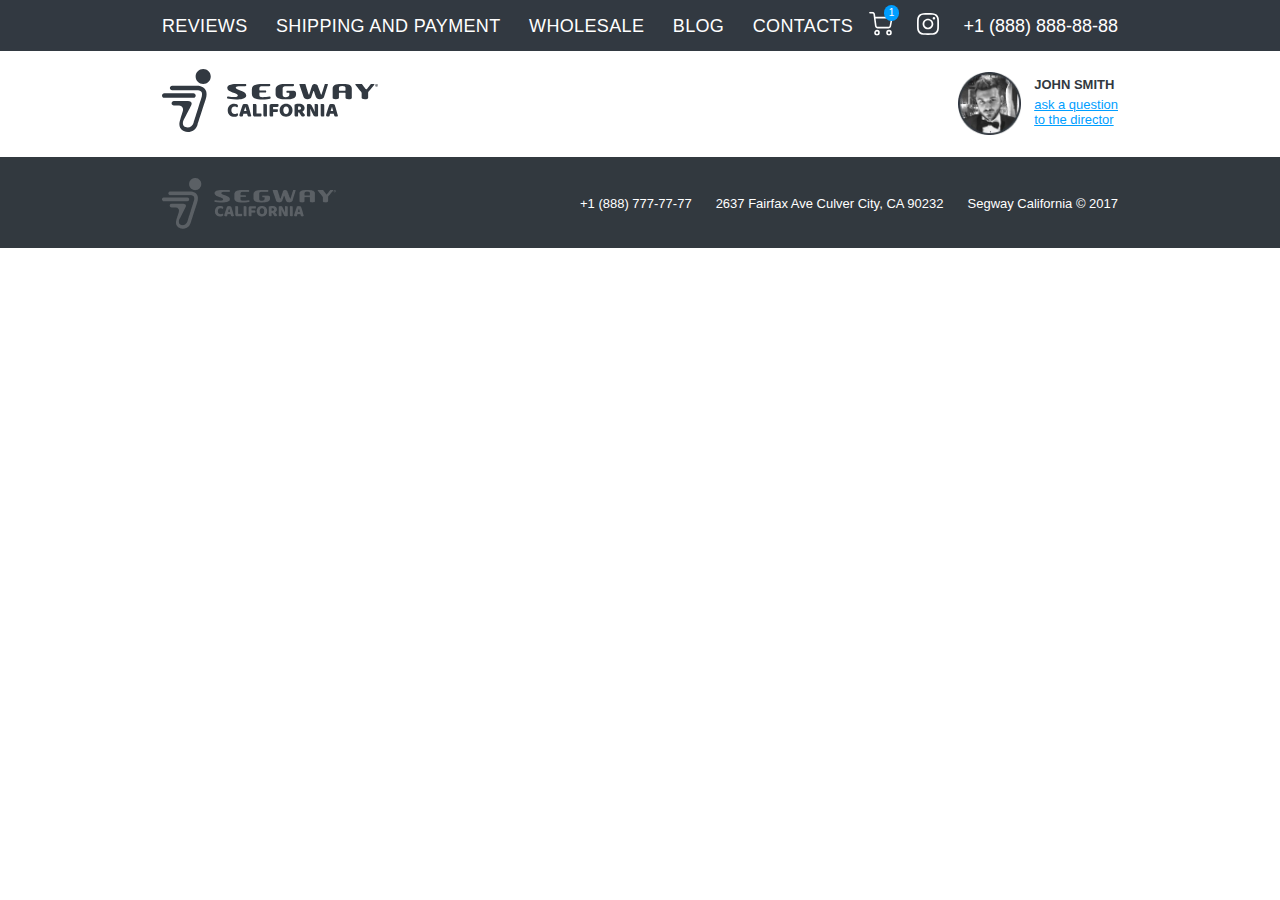
==== commit ce53efbd: "finish header and footer" ====
--- a/docs/index.html
+++ b/docs/index.html
@@ -1 +1 @@
-<!DOCTYPE html><html lang="en"><head>  <meta charset="UTF-8" />  <meta http-equiv="X-UA-Compatible" content="IE=edge" />  <meta name="viewport" content="width=device-width, initial-scale=1.0" />  <link rel="stylesheet" href="css/styles.min.css" />  <title>SegWay</title></head><body>  <header class="header">    <div class="container">      <div class="header__start">        <nav class="header__menu">          <a class="header__menu-item" href="#">REVIEWS</a>          <a class="header__menu-item" href="#">SHIPPING AND PAYMENT</a>          <a class="header__menu-item" href="#">WHOLESALE</a>          <a class="header__menu-item" href="#">BLOG</a>          <a class="header__menu-item" href="#">CONTACTS</a>        </nav>        <div class="header__inner">          <div class="header__cart-box">            <svg width="24" height="25" viewBox="0 0 24 25" fill="none" xmlns="http://www.w3.org/2000/svg">              <g clip-path="url(#clip0_195_2551)">                <path                  d="M8 23.6667C9.10457 23.6667 10 22.7713 10 21.6667C10 20.5621 9.10457 19.6667 8 19.6667C6.89543 19.6667 6 20.5621 6 21.6667C6 22.7713 6.89543 23.6667 8 23.6667Z"                  stroke="white" stroke-width="1.59292" stroke-linecap="round" stroke-linejoin="round" />                <path                  d="M20 23.6667C21.1046 23.6667 22 22.7713 22 21.6667C22 20.5621 21.1046 19.6667 20 19.6667C18.8954 19.6667 18 20.5621 18 21.6667C18 22.7713 18.8954 23.6667 20 23.6667Z"                  stroke="white" stroke-width="1.59292" stroke-linecap="round" stroke-linejoin="round" />                <path                  d="M5.67 6.66669H23L21.32 15.0567C21.2286 15.5171 20.9781 15.9306 20.6125 16.225C20.2468 16.5193 19.7893 16.6757 19.32 16.6667H8.75C8.26168 16.6708 7.78873 16.4962 7.42031 16.1756C7.05189 15.8551 6.81347 15.4109 6.75 14.9267L5.23 3.40669C5.16697 2.92592 4.93142 2.48443 4.5672 2.16435C4.20298 1.84428 3.73488 1.66742 3.25 1.66669H1"                  stroke="white" stroke-width="1.59292" stroke-linecap="round" stroke-linejoin="round" />              </g>              <defs>                <clipPath id="clip0_195_2551">                  <rect width="24" height="24" fill="white" transform="translate(0 0.666687)" />                </clipPath>              </defs>            </svg>            <div class="header__cart-num">1</div>          </div>          <a class="header__inst" href="#"><svg width="22" height="22" viewBox="0 0 22 22" fill="none"              xmlns="http://www.w3.org/2000/svg">              <g clip-path="url(#clip0_195_2542)">                <path                  d="M11.2165 22.0004C11.1437 22.0004 11.0708 22.0004 10.9975 22C9.27303 22.0042 7.67966 21.9604 6.1301 21.8661C4.70944 21.7797 3.41266 21.2887 2.37973 20.4464C1.38306 19.6337 0.702438 18.5348 0.356842 17.1807C0.0560608 16.0017 0.0401154 14.8444 0.0248413 13.725C0.0137634 12.9219 0.00234985 11.9702 0 11.0024C0.00234985 10.0306 0.0137634 9.07886 0.0248413 8.27571C0.0401154 7.15651 0.0560608 5.99921 0.356842 4.82008C0.702438 3.4659 1.38306 2.367 2.37973 1.55429C3.41266 0.712036 4.70944 0.221084 6.13026 0.134643C7.67982 0.0404809 9.27353 -0.00349495 11.0017 0.00070122C12.7266 -0.00299141 14.3195 0.0404809 15.8691 0.134643C17.2897 0.221084 18.5865 0.712036 19.6194 1.55429C20.6163 2.367 21.2967 3.4659 21.6423 4.82008C21.9431 5.99904 21.959 7.15651 21.9743 8.27571C21.9854 9.07886 21.997 10.0306 21.9992 10.9984V11.0024C21.997 11.9702 21.9854 12.9219 21.9743 13.725C21.959 14.8442 21.9433 16.0015 21.6423 17.1807C21.2967 18.5348 20.6163 19.6337 19.6194 20.4464C18.5865 21.2887 17.2897 21.7797 15.8691 21.8661C14.3851 21.9564 12.8607 22.0004 11.2165 22.0004ZM10.9975 20.2813C12.6939 20.2853 14.2515 20.2425 15.7647 20.1505C16.8389 20.0852 17.7703 19.7366 18.5333 19.1144C19.2386 18.5392 19.7243 17.7456 19.9769 16.7557C20.2274 15.7743 20.2418 14.7205 20.2557 13.7015C20.2666 12.9038 20.2781 11.9588 20.2804 11.0004C20.2781 10.0418 20.2666 9.09699 20.2557 8.29921C20.2418 7.28021 20.2274 6.22647 19.9769 5.2449C19.7243 4.25494 19.2386 3.46136 18.5333 2.88615C17.7703 2.26411 16.8389 1.9155 15.7647 1.8502C14.2515 1.75806 12.6939 1.71559 11.0015 1.71928C9.30542 1.71526 7.74763 1.75806 6.2345 1.8502C5.16028 1.9155 4.2289 2.26411 3.46587 2.88615C2.76057 3.46136 2.27483 4.25494 2.02222 5.2449C1.77179 6.22647 1.75735 7.28005 1.74342 8.29921C1.73251 9.09766 1.7211 10.0431 1.71875 11.0024C1.7211 11.9574 1.73251 12.9031 1.74342 13.7015C1.75735 14.7205 1.77179 15.7743 2.02222 16.7557C2.27483 17.7456 2.76057 18.5392 3.46587 19.1144C4.2289 19.7365 5.16028 20.0851 6.2345 20.1504C7.74763 20.2425 9.30576 20.2855 10.9975 20.2813ZM10.9565 16.3715C7.99504 16.3715 5.58543 13.962 5.58543 11.0004C5.58543 8.03871 7.99504 5.62927 10.9565 5.62927C13.9182 5.62927 16.3276 8.03871 16.3276 11.0004C16.3276 13.962 13.9182 16.3715 10.9565 16.3715ZM10.9565 7.34802C8.9427 7.34802 7.30418 8.98654 7.30418 11.0004C7.30418 13.0142 8.9427 14.6527 10.9565 14.6527C12.9705 14.6527 14.6089 13.0142 14.6089 11.0004C14.6089 8.98654 12.9705 7.34802 10.9565 7.34802ZM16.9292 3.91052C16.2173 3.91052 15.6401 4.48758 15.6401 5.19959C15.6401 5.91159 16.2173 6.48865 16.9292 6.48865C17.6412 6.48865 18.2182 5.91159 18.2182 5.19959C18.2182 4.48758 17.6412 3.91052 16.9292 3.91052Z"                  fill="white" />              </g>              <defs>                <clipPath id="clip0_195_2542">                  <rect width="22" height="22" fill="white" />                </clipPath>              </defs>            </svg>          </a>          <a href="tel: +18888888888">+1 (888) 888-88-88</a>        </div>      </div>      <div class="header__end">        <a class="header__logo" href="#"><svg width="216" height="63" viewBox="0 0 216 63" fill="none"            xmlns="http://www.w3.org/2000/svg">            <g clip-path="url(#clip0_125_872)">              <path                d="M41.2306 0C37.0536 0 33.6319 3.40305 33.6319 7.55723C33.6319 11.7114 37.0536 15.0378 41.2306 15.0378C45.4077 15.0378 48.7523 11.7114 48.7523 7.55723C48.7523 3.40305 45.4077 0 41.2306 0ZM10.142 16.7547C8.87807 16.7547 7.8608 17.7664 7.8608 19.0234C7.8608 20.2804 8.87807 21.2921 10.142 21.2921H34.9266C35.7743 21.2461 38.2405 21.4454 39.3502 22.871C40.5216 24.3886 39.9822 27.0405 39.3502 28.9873C39.3502 28.9873 32.1522 51.9349 31.6127 53.6518C30.4721 57.3154 26.8963 59.6148 23.4591 58.1125C20.623 56.8709 20.4381 54.1883 21.3937 51.5823C21.517 51.2604 21.6711 51.0305 21.8099 50.7546C21.8099 50.7546 27.9752 39.2118 29.3316 35.9927C30.3334 33.632 29.0387 32.0071 25.9406 32.0071H11.8528C10.589 32.0071 9.57168 33.0188 9.57168 34.2758C9.57168 35.5328 10.589 36.5445 11.8528 36.5445H15.8603C16.708 36.4985 19.2358 36.6058 20.2069 38.1234C22.0256 40.944 20.7772 41.8637 18.0644 51.2451C17.8949 51.7356 17.7407 52.2415 17.6483 52.7627C17.6483 52.7627 15.7832 59.3235 21.7174 62.0368C27.2045 64.5354 33.5702 61.8682 35.4661 55.9205C36.7916 51.7356 43.6814 30.3669 43.6814 30.3669C45.084 26.0134 44.8528 22.5337 42.9261 20.0658C40.2596 16.6627 35.4969 16.7394 34.7725 16.77H10.142V16.7547ZM2.28117 24.2506C1.01728 24.2506 0 25.2623 0 26.5193C0 27.7763 1.01728 28.8493 2.28117 28.8493H31.4278C32.6917 28.8493 33.7089 27.7763 33.7089 26.5193C33.7089 25.2623 32.6917 24.2506 31.4278 24.2506H2.28117Z"                fill="#323941" />              <path                d="M75.0827 14.9114C71.5411 14.9114 65.2364 15.3436 65.2364 18.7117C65.2364 23.6148 75.846 23.6595 75.846 26.4613C75.846 27.3108 74.9606 28.0708 72.9761 28.0708C70.1977 28.0708 68.6254 27.9069 66.0607 27.4747C64.9769 27.2959 64.6105 29.3823 65.5112 29.6058C67.1904 30.038 69.8161 30.4106 74.5484 30.4106C78.0901 30.4106 84.2574 29.7847 84.2574 26.4017C84.2574 21.4986 73.7241 21.4688 73.7241 18.8608C73.7241 18.0113 74.6095 17.2512 76.594 17.2512H83.2956C84.6543 17.2512 84.6543 14.9114 83.2956 14.9114H75.0827V14.9114ZM100.195 14.9114C96.3478 14.9114 89.8599 15.135 89.8599 20.3212V25.0604C89.8599 30.2616 96.3478 30.4702 100.195 30.4702C104.271 30.4702 106.454 30.0976 108.133 29.6655C109.049 29.4419 108.667 27.3406 107.583 27.5343C105.019 27.9665 103.462 28.1304 100.668 28.1304C98.0728 28.1304 97.3858 27.5492 97.3858 25.9993V24.196C97.3858 23.585 97.5385 23.4658 98.2102 23.4658H103.477C104.5 23.4658 104.5 21.4688 103.477 21.4688H98.2102C97.5385 21.4688 97.3858 21.3496 97.3858 20.7385V19.3973C97.3858 17.8324 98.0728 17.2661 100.668 17.2661H107.308C108.667 17.2661 108.667 14.9263 107.308 14.9263H100.195V14.9114ZM123.933 14.9114C120.086 14.9114 113.598 15.135 113.598 20.3212V25.2691C113.598 30.0976 119.811 30.351 123.658 30.351C126.925 30.351 134.054 30.1871 134.054 25.6714V24.196C134.054 22.3481 132.817 21.8563 130.36 21.8563H124.956C124.223 21.8563 124.223 23.8533 124.956 23.8533H126.604C127.276 23.8533 127.352 23.9874 127.352 24.5835V25.8503C127.352 27.4151 125.871 28.2497 123.658 28.2497C121.444 28.2497 120.651 27.4002 120.651 25.8503V19.3675C120.651 17.8026 121.811 17.2363 124.406 17.2363H131.047C132.405 17.2363 132.405 14.8965 131.047 14.8965H123.933V14.9114ZM138.221 14.9114C137.29 14.9114 137.305 15.284 137.534 16.0441L141.503 27.8026C142.038 29.2482 143.198 30.202 145.473 30.202C147.747 30.202 148.831 29.2333 149.365 27.9367C149.365 27.9367 150.938 23.3466 151.212 22.5269C151.396 21.9606 151.854 21.9606 152.037 22.5269C152.266 23.2273 153.823 27.8026 153.823 27.8026C154.586 29.3227 155.395 30.202 157.716 30.202C160.448 30.202 161.639 29.114 162.097 27.8026C162.387 26.9829 164.494 19.9636 165.791 15.91C166.051 15.1201 165.974 14.9114 165.242 14.9114H162.845C162.097 17.3854 159.792 24.822 159.7 25.1349C159.532 25.7012 159.105 25.6863 158.876 25.1349C158.723 24.7474 156.143 17.8622 155.731 16.7892C155.304 15.7162 154.128 14.9263 152.785 14.9263C151.579 14.9263 150.449 15.5672 150.052 16.7892C149.655 18.0113 147.488 24.8071 147.381 25.1349C147.213 25.7012 146.74 25.7012 146.556 25.1349C146.434 24.7922 144.083 17.281 143.335 14.9114H138.221V14.9114ZM180.293 14.9114C176.569 14.9114 170.646 14.8816 170.646 19.3824V28.7266C170.646 29.6655 171.363 30.202 173.79 30.202C176.218 30.202 176.935 29.5462 176.935 28.7266V24.4494C176.935 23.8384 177.088 23.7191 177.759 23.7191H182.69C183.362 23.7191 183.515 23.8533 183.515 24.4494V28.7266C183.515 29.5462 184.232 30.202 186.659 30.202C189.086 30.202 189.804 29.6804 189.804 28.7266V19.3824C189.804 14.8816 184.018 14.9114 180.293 14.9114ZM193.91 14.9114C193.3 14.9114 193.04 15.3585 193.498 15.91C195.04 17.7877 198.658 22.2139 198.902 22.5269C199.208 22.8995 199.65 23.4211 199.65 24.0023V28.7415C199.65 29.5611 200.444 30.2169 202.871 30.2169C205.299 30.2169 206.153 29.6953 206.153 28.7415V23.5999C206.153 22.9889 206.566 22.661 206.901 22.2586C207.146 21.9457 210.565 17.8473 212.168 15.91C212.626 15.3436 212.382 14.9114 211.756 14.9114H208.886C208.886 14.9114 205.207 19.6208 204.917 19.9934C204.627 20.366 204.047 20.3511 203.757 19.9934C203.467 19.6357 199.925 14.9114 199.925 14.9114H193.91V14.9114ZM214.565 14.9114C213.771 14.9114 213.13 15.5523 213.13 16.3123C213.13 17.0724 213.771 17.7132 214.565 17.7132C215.343 17.7132 216 17.0724 216 16.3123C216 15.5374 215.359 14.9114 214.565 14.9114ZM214.565 15.2393C215.145 15.2393 215.664 15.746 215.664 16.3123C215.664 16.8786 215.145 17.3108 214.565 17.3108C213.985 17.3108 213.542 16.8786 213.542 16.3123C213.542 15.746 213.985 15.2393 214.565 15.2393ZM213.954 15.7758C213.908 15.7758 213.893 15.7907 213.893 15.8354V16.6998C213.893 16.7594 213.939 16.7594 214.092 16.7594C214.26 16.7594 214.29 16.7445 214.29 16.6998V15.9696C214.29 15.9249 214.305 15.91 214.351 15.91H214.55C214.687 15.91 214.748 15.9845 214.748 16.0441C214.748 16.1484 214.58 16.1782 214.412 16.1782H214.351C214.275 16.1782 214.29 16.4018 214.351 16.4465C214.519 16.5806 214.672 16.7147 214.763 16.7743C214.794 16.8041 214.855 16.7743 214.901 16.7743H215.313C215.359 16.7743 215.359 16.7445 215.313 16.7147L214.763 16.3123C214.901 16.3123 215.313 16.3272 215.313 16.0441C215.313 15.8503 215.053 15.7758 214.702 15.7758H213.954V15.7758ZM180.293 16.9085C182.812 16.9085 183.515 17.5642 183.515 19.1141V20.977C183.515 21.6327 183.377 21.7072 182.767 21.7072H177.775C177.103 21.7072 176.95 21.5731 176.95 20.977V19.1141C176.95 17.5642 177.775 16.9085 180.293 16.9085Z"                fill="#323941" />              <path                d="M72.6001 37.5664C71.5574 37.5664 70.7584 37.8847 70.2031 38.5211C69.6479 39.1576 69.3703 40.0582 69.3703 41.2228C69.3703 42.401 69.675 43.3084 70.2844 43.9448C70.9073 44.5813 71.7402 44.8996 72.783 44.8996C73.3382 44.8996 73.8054 44.8251 74.1846 44.6761C74.5773 44.5272 74.9497 44.3579 75.3018 44.1683C75.532 44.3579 75.7081 44.5881 75.83 44.8589C75.9654 45.1163 76.0331 45.421 76.0331 45.7731C76.0331 46.3283 75.7216 46.8023 75.0987 47.195C74.4893 47.5742 73.5549 47.7638 72.2954 47.7638C71.3881 47.7638 70.5349 47.6351 69.7359 47.3778C68.9369 47.1205 68.2395 46.7278 67.6436 46.1996C67.0478 45.6579 66.5738 44.9808 66.2217 44.1683C65.8831 43.3422 65.7139 42.3604 65.7139 41.2228C65.7139 40.1665 65.8764 39.2389 66.2014 38.4399C66.5399 37.6273 66.9936 36.9435 67.5624 36.3882C68.1447 35.833 68.8218 35.4132 69.5937 35.1288C70.3657 34.8444 71.1917 34.7022 72.072 34.7022C73.3179 34.7022 74.2794 34.9053 74.9565 35.3116C75.6472 35.7179 75.9925 36.2393 75.9925 36.8758C75.9925 37.2279 75.9045 37.5326 75.7284 37.7899C75.5524 38.0472 75.3492 38.2503 75.119 38.3993C74.7669 38.169 74.3877 37.9727 73.9815 37.8102C73.5887 37.6477 73.1283 37.5664 72.6001 37.5664Z"                fill="#323941" />              <path                d="M80.8461 35.4538C81.0764 35.3184 81.4217 35.1897 81.8821 35.0679C82.3561 34.946 82.8301 34.885 83.3041 34.885C83.9812 34.885 84.577 34.9866 85.0917 35.1897C85.6198 35.3793 85.9584 35.684 86.1073 36.1038C86.3511 36.808 86.6152 37.6274 86.8996 38.5618C87.1839 39.4962 87.4683 40.4645 87.7527 41.4666C88.0371 42.4552 88.3147 43.437 88.5856 44.4121C88.8564 45.3736 89.0934 46.2267 89.2965 46.9716C89.134 47.1611 88.8903 47.3101 88.5653 47.4184C88.2402 47.5403 87.8543 47.6013 87.4074 47.6013C87.0824 47.6013 86.8048 47.5742 86.5745 47.52C86.3579 47.4658 86.175 47.3846 86.0261 47.2763C85.8907 47.1679 85.7755 47.0257 85.6807 46.8497C85.5995 46.6736 85.525 46.4705 85.4573 46.2403L85.0917 44.8386H81.4149C81.3066 45.2449 81.1982 45.6647 81.0899 46.0981C80.9816 46.5314 80.8732 46.9512 80.7649 47.3575C80.5753 47.4252 80.3722 47.4794 80.1555 47.52C79.9523 47.5742 79.7018 47.6013 79.4039 47.6013C78.7132 47.6013 78.1986 47.4862 77.8601 47.2559C77.535 47.0122 77.3725 46.6804 77.3725 46.2606C77.3725 46.071 77.3996 45.8814 77.4538 45.6918C77.508 45.5022 77.5689 45.2788 77.6366 45.0215C77.7314 44.6558 77.8601 44.2021 78.0226 43.6605C78.1986 43.1188 78.3882 42.5364 78.5913 41.9135C78.7945 41.277 79.0112 40.627 79.2414 39.9634C79.4716 39.2998 79.6883 38.6769 79.8914 38.0946C80.0945 37.4987 80.2774 36.9705 80.4399 36.5101C80.6159 36.0497 80.7513 35.6976 80.8461 35.4538ZM83.2838 38.0742C83.0942 38.643 82.8775 39.2795 82.6337 39.9837C82.4035 40.6744 82.1936 41.3786 82.004 42.0963H84.5229C84.3333 41.365 84.1369 40.6541 83.9338 39.9634C83.7442 39.2592 83.5681 38.6295 83.4056 38.0742H83.2838Z"                fill="#323941" />              <path                d="M92.8505 47.4591C92.2681 47.4591 91.8077 47.2898 91.4691 46.9512C91.1306 46.6127 90.9613 46.1522 90.9613 45.5699V35.0679C91.1103 35.0408 91.3473 35.0069 91.6723 34.9663C91.9973 34.9121 92.3088 34.885 92.6067 34.885C92.9182 34.885 93.189 34.9121 93.4192 34.9663C93.663 35.0069 93.8661 35.0882 94.0286 35.21C94.1911 35.3319 94.313 35.5012 94.3943 35.7179C94.4755 35.9346 94.5162 36.2189 94.5162 36.571V44.5949H99.1679C99.2627 44.7438 99.3508 44.947 99.432 45.2043C99.5133 45.448 99.5539 45.7053 99.5539 45.9762C99.5539 46.5179 99.4388 46.9038 99.2086 47.1341C98.9784 47.3507 98.6737 47.4591 98.2945 47.4591H92.8505Z"                fill="#323941" />              <path                d="M104.931 47.3169C104.782 47.3575 104.545 47.3981 104.22 47.4388C103.908 47.4794 103.597 47.4997 103.285 47.4997C102.974 47.4997 102.696 47.4726 102.453 47.4184C102.222 47.3778 102.026 47.2966 101.863 47.1747C101.701 47.0528 101.579 46.8835 101.498 46.6668C101.417 46.4502 101.376 46.1658 101.376 45.8137V35.0882C101.525 35.0611 101.762 35.0272 102.087 34.9866C102.412 34.9324 102.723 34.9053 103.021 34.9053C103.333 34.9053 103.604 34.9324 103.834 34.9866C104.078 35.0272 104.281 35.1085 104.443 35.2304C104.606 35.3522 104.728 35.5215 104.809 35.7382C104.89 35.9549 104.931 36.2393 104.931 36.5914V47.3169Z"                fill="#323941" />              <path                d="M116.219 35.0882C116.314 35.2371 116.395 35.4403 116.462 35.6976C116.544 35.9413 116.584 36.1986 116.584 36.4695C116.584 36.9976 116.469 37.3768 116.239 37.607C116.022 37.8237 115.724 37.9321 115.345 37.9321H111.079V40.2275H115.528C115.636 40.3764 115.724 40.5728 115.792 40.8166C115.873 41.0603 115.914 41.3176 115.914 41.5885C115.914 42.1031 115.799 42.4755 115.569 42.7057C115.352 42.9224 115.054 43.0307 114.675 43.0307H111.12V47.3169C110.971 47.3575 110.734 47.3981 110.409 47.4388C110.098 47.4794 109.786 47.4997 109.475 47.4997C109.163 47.4997 108.886 47.4726 108.642 47.4184C108.412 47.3778 108.215 47.2966 108.053 47.1747C107.89 47.0528 107.768 46.8835 107.687 46.6668C107.606 46.4502 107.565 46.1658 107.565 45.8137V36.9773C107.565 36.395 107.734 35.9346 108.073 35.596C108.412 35.2574 108.872 35.0882 109.454 35.0882H116.219Z"                fill="#323941" />              <path                d="M117.648 41.2228C117.648 40.1665 117.811 39.2321 118.136 38.4196C118.474 37.607 118.928 36.9299 119.497 36.3882C120.079 35.833 120.756 35.4132 121.528 35.1288C122.313 34.8444 123.16 34.7022 124.067 34.7022C124.975 34.7022 125.814 34.8444 126.586 35.1288C127.372 35.4132 128.055 35.833 128.638 36.3882C129.22 36.9299 129.674 37.607 129.999 38.4196C130.337 39.2321 130.507 40.1665 130.507 41.2228C130.507 42.2791 130.344 43.2203 130.019 44.0464C129.694 44.8589 129.24 45.5428 128.658 46.0981C128.089 46.6398 127.412 47.0528 126.627 47.3372C125.841 47.6216 124.988 47.7638 124.067 47.7638C123.146 47.7638 122.293 47.6216 121.508 47.3372C120.722 47.0393 120.045 46.6127 119.476 46.0574C118.908 45.5022 118.461 44.8183 118.136 44.0058C117.811 43.1932 117.648 42.2656 117.648 41.2228ZM121.305 41.2228C121.305 42.4552 121.555 43.3761 122.056 43.9855C122.557 44.5949 123.228 44.8996 124.067 44.8996C124.92 44.8996 125.597 44.5949 126.099 43.9855C126.6 43.3761 126.85 42.4552 126.85 41.2228C126.85 40.004 126.6 39.0899 126.099 38.4805C125.611 37.8711 124.941 37.5664 124.088 37.5664C123.248 37.5664 122.571 37.8711 122.056 38.4805C121.555 39.0764 121.305 39.9905 121.305 41.2228Z"                fill="#323941" />              <path                d="M136.075 43.4167V47.3169C135.926 47.3575 135.689 47.3981 135.364 47.4388C135.053 47.4794 134.741 47.4997 134.43 47.4997C134.118 47.4997 133.841 47.4726 133.597 47.4184C133.367 47.3778 133.17 47.2966 133.008 47.1747C132.859 47.0528 132.744 46.8835 132.662 46.6668C132.581 46.4502 132.54 46.1658 132.54 45.8137V36.246C132.54 35.9616 132.615 35.745 132.764 35.596C132.926 35.4335 133.143 35.3048 133.414 35.21C133.874 35.0475 134.409 34.9324 135.019 34.8647C135.628 34.7835 136.278 34.7428 136.969 34.7428C138.838 34.7428 140.246 35.1356 141.194 35.921C142.142 36.7065 142.616 37.7695 142.616 39.1102C142.616 39.9499 142.399 40.6676 141.966 41.2635C141.533 41.8593 141.018 42.3198 140.422 42.6448C140.91 43.3084 141.39 43.9313 141.864 44.5136C142.338 45.0959 142.711 45.6241 142.982 46.0981C142.846 46.5721 142.596 46.9377 142.23 47.195C141.878 47.4388 141.478 47.5606 141.031 47.5606C140.734 47.5606 140.476 47.5268 140.26 47.4591C140.043 47.3914 139.853 47.2966 139.691 47.1747C139.528 47.0528 139.379 46.9038 139.244 46.7278C139.108 46.5517 138.98 46.3621 138.858 46.159L137.152 43.4167H136.075ZM137.355 40.715C137.869 40.715 138.276 40.5863 138.574 40.329C138.871 40.0582 139.02 39.6655 139.02 39.1509C139.02 38.6363 138.851 38.2503 138.513 37.993C138.188 37.7221 137.666 37.5867 136.948 37.5867C136.745 37.5867 136.583 37.5935 136.461 37.607C136.339 37.6206 136.204 37.6409 136.055 37.668V40.715H137.355Z"                fill="#323941" />              <path                d="M156.071 46.9716C155.881 47.1611 155.604 47.3033 155.238 47.3981C154.886 47.5065 154.46 47.5606 153.958 47.5606C153.457 47.5606 152.983 47.4862 152.537 47.3372C152.09 47.1882 151.724 46.8294 151.44 46.2606L149.429 42.1573C149.225 41.7374 149.043 41.3447 148.88 40.9791C148.718 40.5999 148.542 40.1665 148.352 39.679L148.23 39.6993C148.284 40.4306 148.311 41.1754 148.311 41.9338C148.325 42.6922 148.332 43.437 148.332 44.1683V47.3169C148.183 47.3575 147.952 47.3981 147.641 47.4388C147.343 47.4794 147.045 47.4997 146.747 47.4997C146.449 47.4997 146.185 47.4794 145.955 47.4388C145.725 47.3981 145.535 47.3169 145.386 47.195C145.237 47.0731 145.122 46.9106 145.041 46.7075C144.96 46.4908 144.919 46.2132 144.919 45.8746V35.7179C145.109 35.447 145.4 35.2439 145.792 35.1085C146.185 34.9731 146.605 34.9053 147.052 34.9053C147.553 34.9053 148.027 34.9866 148.474 35.1491C148.934 35.2981 149.3 35.6502 149.571 36.2054L151.602 40.3087C151.805 40.7285 151.988 41.128 152.151 41.5072C152.313 41.8729 152.489 42.2995 152.679 42.787L152.78 42.7667C152.726 42.0354 152.692 41.3041 152.679 40.5728C152.665 39.8415 152.658 39.1102 152.658 38.3789V35.0882C152.807 35.0475 153.031 35.0069 153.329 34.9663C153.64 34.9257 153.945 34.9053 154.243 34.9053C154.839 34.9053 155.292 35.0137 155.604 35.2304C155.915 35.4335 156.071 35.8668 156.071 36.5304V46.9716Z"                fill="#323941" />              <path                d="M162.261 47.3169C162.112 47.3575 161.875 47.3981 161.55 47.4388C161.238 47.4794 160.927 47.4997 160.615 47.4997C160.304 47.4997 160.026 47.4726 159.783 47.4184C159.552 47.3778 159.356 47.2966 159.193 47.1747C159.031 47.0528 158.909 46.8835 158.828 46.6668C158.747 46.4502 158.706 46.1658 158.706 45.8137V35.0882C158.855 35.0611 159.092 35.0272 159.417 34.9866C159.742 34.9324 160.053 34.9053 160.351 34.9053C160.663 34.9053 160.934 34.9324 161.164 34.9866C161.408 35.0272 161.611 35.1085 161.773 35.2304C161.936 35.3522 162.058 35.5215 162.139 35.7382C162.22 35.9549 162.261 36.2393 162.261 36.5914V47.3169Z"                fill="#323941" />              <path                d="M167.516 35.4538C167.746 35.3184 168.091 35.1897 168.552 35.0679C169.026 34.946 169.5 34.885 169.974 34.885C170.651 34.885 171.247 34.9866 171.761 35.1897C172.289 35.3793 172.628 35.684 172.777 36.1038C173.021 36.808 173.285 37.6274 173.569 38.5618C173.853 39.4962 174.138 40.4645 174.422 41.4666C174.707 42.4552 174.984 43.437 175.255 44.4121C175.526 45.3736 175.763 46.2267 175.966 46.9716C175.804 47.1611 175.56 47.3101 175.235 47.4184C174.91 47.5403 174.524 47.6013 174.077 47.6013C173.752 47.6013 173.474 47.5742 173.244 47.52C173.027 47.4658 172.845 47.3846 172.696 47.2763C172.56 47.1679 172.445 47.0257 172.35 46.8497C172.269 46.6736 172.195 46.4705 172.127 46.2403L171.761 44.8386H168.084C167.976 45.2449 167.868 45.6647 167.759 46.0981C167.651 46.5314 167.543 46.9512 167.434 47.3575C167.245 47.4252 167.042 47.4794 166.825 47.52C166.622 47.5742 166.371 47.6013 166.073 47.6013C165.383 47.6013 164.868 47.4862 164.53 47.2559C164.205 47.0122 164.042 46.6804 164.042 46.2606C164.042 46.071 164.069 45.8814 164.123 45.6918C164.177 45.5022 164.238 45.2788 164.306 45.0215C164.401 44.6558 164.53 44.2021 164.692 43.6605C164.868 43.1188 165.058 42.5364 165.261 41.9135C165.464 41.277 165.681 40.627 165.911 39.9634C166.141 39.2998 166.358 38.6769 166.561 38.0946C166.764 37.4987 166.947 36.9705 167.109 36.5101C167.285 36.0497 167.421 35.6976 167.516 35.4538ZM169.953 38.0742C169.764 38.643 169.547 39.2795 169.303 39.9837C169.073 40.6744 168.863 41.3786 168.674 42.0963H171.192C171.003 41.365 170.806 40.6541 170.603 39.9634C170.414 39.2592 170.238 38.6295 170.075 38.0742H169.953Z"                fill="#323941" />            </g>            <defs>              <clipPath id="clip0_125_872">                <rect width="216" height="62.9718" fill="white" />              </clipPath>            </defs>          </svg>        </a>        <div class="header__person-box">          <div class="header__person-img"><svg width="216" height="63" viewBox="0 0 216 63" fill="none"              xmlns="http://www.w3.org/2000/svg">              <g clip-path="url(#clip0_125_872)">                <path                  d="M41.2306 0C37.0536 0 33.6319 3.40305 33.6319 7.55723C33.6319 11.7114 37.0536 15.0378 41.2306 15.0378C45.4077 15.0378 48.7523 11.7114 48.7523 7.55723C48.7523 3.40305 45.4077 0 41.2306 0ZM10.142 16.7547C8.87807 16.7547 7.8608 17.7664 7.8608 19.0234C7.8608 20.2804 8.87807 21.2921 10.142 21.2921H34.9266C35.7743 21.2461 38.2405 21.4454 39.3502 22.871C40.5216 24.3886 39.9822 27.0405 39.3502 28.9873C39.3502 28.9873 32.1522 51.9349 31.6127 53.6518C30.4721 57.3154 26.8963 59.6148 23.4591 58.1125C20.623 56.8709 20.4381 54.1883 21.3937 51.5823C21.517 51.2604 21.6711 51.0305 21.8099 50.7546C21.8099 50.7546 27.9752 39.2118 29.3316 35.9927C30.3334 33.632 29.0387 32.0071 25.9406 32.0071H11.8528C10.589 32.0071 9.57168 33.0188 9.57168 34.2758C9.57168 35.5328 10.589 36.5445 11.8528 36.5445H15.8603C16.708 36.4985 19.2358 36.6058 20.2069 38.1234C22.0256 40.944 20.7772 41.8637 18.0644 51.2451C17.8949 51.7356 17.7407 52.2415 17.6483 52.7627C17.6483 52.7627 15.7832 59.3235 21.7174 62.0368C27.2045 64.5354 33.5702 61.8682 35.4661 55.9205C36.7916 51.7356 43.6814 30.3669 43.6814 30.3669C45.084 26.0134 44.8528 22.5337 42.9261 20.0658C40.2596 16.6627 35.4969 16.7394 34.7725 16.77H10.142V16.7547ZM2.28117 24.2506C1.01728 24.2506 0 25.2623 0 26.5193C0 27.7763 1.01728 28.8493 2.28117 28.8493H31.4278C32.6917 28.8493 33.7089 27.7763 33.7089 26.5193C33.7089 25.2623 32.6917 24.2506 31.4278 24.2506H2.28117Z"                  fill="#323941" />                <path                  d="M75.0827 14.9114C71.5411 14.9114 65.2364 15.3436 65.2364 18.7117C65.2364 23.6148 75.846 23.6595 75.846 26.4613C75.846 27.3108 74.9606 28.0708 72.9761 28.0708C70.1977 28.0708 68.6254 27.9069 66.0607 27.4747C64.9769 27.2959 64.6105 29.3823 65.5112 29.6058C67.1904 30.038 69.8161 30.4106 74.5484 30.4106C78.0901 30.4106 84.2574 29.7847 84.2574 26.4017C84.2574 21.4986 73.7241 21.4688 73.7241 18.8608C73.7241 18.0113 74.6095 17.2512 76.594 17.2512H83.2956C84.6543 17.2512 84.6543 14.9114 83.2956 14.9114H75.0827V14.9114ZM100.195 14.9114C96.3478 14.9114 89.8599 15.135 89.8599 20.3212V25.0604C89.8599 30.2616 96.3478 30.4702 100.195 30.4702C104.271 30.4702 106.454 30.0976 108.133 29.6655C109.049 29.4419 108.667 27.3406 107.583 27.5343C105.019 27.9665 103.462 28.1304 100.668 28.1304C98.0728 28.1304 97.3858 27.5492 97.3858 25.9993V24.196C97.3858 23.585 97.5385 23.4658 98.2102 23.4658H103.477C104.5 23.4658 104.5 21.4688 103.477 21.4688H98.2102C97.5385 21.4688 97.3858 21.3496 97.3858 20.7385V19.3973C97.3858 17.8324 98.0728 17.2661 100.668 17.2661H107.308C108.667 17.2661 108.667 14.9263 107.308 14.9263H100.195V14.9114ZM123.933 14.9114C120.086 14.9114 113.598 15.135 113.598 20.3212V25.2691C113.598 30.0976 119.811 30.351 123.658 30.351C126.925 30.351 134.054 30.1871 134.054 25.6714V24.196C134.054 22.3481 132.817 21.8563 130.36 21.8563H124.956C124.223 21.8563 124.223 23.8533 124.956 23.8533H126.604C127.276 23.8533 127.352 23.9874 127.352 24.5835V25.8503C127.352 27.4151 125.871 28.2497 123.658 28.2497C121.444 28.2497 120.651 27.4002 120.651 25.8503V19.3675C120.651 17.8026 121.811 17.2363 124.406 17.2363H131.047C132.405 17.2363 132.405 14.8965 131.047 14.8965H123.933V14.9114ZM138.221 14.9114C137.29 14.9114 137.305 15.284 137.534 16.0441L141.503 27.8026C142.038 29.2482 143.198 30.202 145.473 30.202C147.747 30.202 148.831 29.2333 149.365 27.9367C149.365 27.9367 150.938 23.3466 151.212 22.5269C151.396 21.9606 151.854 21.9606 152.037 22.5269C152.266 23.2273 153.823 27.8026 153.823 27.8026C154.586 29.3227 155.395 30.202 157.716 30.202C160.448 30.202 161.639 29.114 162.097 27.8026C162.387 26.9829 164.494 19.9636 165.791 15.91C166.051 15.1201 165.974 14.9114 165.242 14.9114H162.845C162.097 17.3854 159.792 24.822 159.7 25.1349C159.532 25.7012 159.105 25.6863 158.876 25.1349C158.723 24.7474 156.143 17.8622 155.731 16.7892C155.304 15.7162 154.128 14.9263 152.785 14.9263C151.579 14.9263 150.449 15.5672 150.052 16.7892C149.655 18.0113 147.488 24.8071 147.381 25.1349C147.213 25.7012 146.74 25.7012 146.556 25.1349C146.434 24.7922 144.083 17.281 143.335 14.9114H138.221V14.9114ZM180.293 14.9114C176.569 14.9114 170.646 14.8816 170.646 19.3824V28.7266C170.646 29.6655 171.363 30.202 173.79 30.202C176.218 30.202 176.935 29.5462 176.935 28.7266V24.4494C176.935 23.8384 177.088 23.7191 177.759 23.7191H182.69C183.362 23.7191 183.515 23.8533 183.515 24.4494V28.7266C183.515 29.5462 184.232 30.202 186.659 30.202C189.086 30.202 189.804 29.6804 189.804 28.7266V19.3824C189.804 14.8816 184.018 14.9114 180.293 14.9114ZM193.91 14.9114C193.3 14.9114 193.04 15.3585 193.498 15.91C195.04 17.7877 198.658 22.2139 198.902 22.5269C199.208 22.8995 199.65 23.4211 199.65 24.0023V28.7415C199.65 29.5611 200.444 30.2169 202.871 30.2169C205.299 30.2169 206.153 29.6953 206.153 28.7415V23.5999C206.153 22.9889 206.566 22.661 206.901 22.2586C207.146 21.9457 210.565 17.8473 212.168 15.91C212.626 15.3436 212.382 14.9114 211.756 14.9114H208.886C208.886 14.9114 205.207 19.6208 204.917 19.9934C204.627 20.366 204.047 20.3511 203.757 19.9934C203.467 19.6357 199.925 14.9114 199.925 14.9114H193.91V14.9114ZM214.565 14.9114C213.771 14.9114 213.13 15.5523 213.13 16.3123C213.13 17.0724 213.771 17.7132 214.565 17.7132C215.343 17.7132 216 17.0724 216 16.3123C216 15.5374 215.359 14.9114 214.565 14.9114ZM214.565 15.2393C215.145 15.2393 215.664 15.746 215.664 16.3123C215.664 16.8786 215.145 17.3108 214.565 17.3108C213.985 17.3108 213.542 16.8786 213.542 16.3123C213.542 15.746 213.985 15.2393 214.565 15.2393ZM213.954 15.7758C213.908 15.7758 213.893 15.7907 213.893 15.8354V16.6998C213.893 16.7594 213.939 16.7594 214.092 16.7594C214.26 16.7594 214.29 16.7445 214.29 16.6998V15.9696C214.29 15.9249 214.305 15.91 214.351 15.91H214.55C214.687 15.91 214.748 15.9845 214.748 16.0441C214.748 16.1484 214.58 16.1782 214.412 16.1782H214.351C214.275 16.1782 214.29 16.4018 214.351 16.4465C214.519 16.5806 214.672 16.7147 214.763 16.7743C214.794 16.8041 214.855 16.7743 214.901 16.7743H215.313C215.359 16.7743 215.359 16.7445 215.313 16.7147L214.763 16.3123C214.901 16.3123 215.313 16.3272 215.313 16.0441C215.313 15.8503 215.053 15.7758 214.702 15.7758H213.954V15.7758ZM180.293 16.9085C182.812 16.9085 183.515 17.5642 183.515 19.1141V20.977C183.515 21.6327 183.377 21.7072 182.767 21.7072H177.775C177.103 21.7072 176.95 21.5731 176.95 20.977V19.1141C176.95 17.5642 177.775 16.9085 180.293 16.9085Z"                  fill="#323941" />                <path                  d="M72.6001 37.5664C71.5574 37.5664 70.7584 37.8847 70.2031 38.5211C69.6479 39.1576 69.3703 40.0582 69.3703 41.2228C69.3703 42.401 69.675 43.3084 70.2844 43.9448C70.9073 44.5813 71.7402 44.8996 72.783 44.8996C73.3382 44.8996 73.8054 44.8251 74.1846 44.6761C74.5773 44.5272 74.9497 44.3579 75.3018 44.1683C75.532 44.3579 75.7081 44.5881 75.83 44.8589C75.9654 45.1163 76.0331 45.421 76.0331 45.7731C76.0331 46.3283 75.7216 46.8023 75.0987 47.195C74.4893 47.5742 73.5549 47.7638 72.2954 47.7638C71.3881 47.7638 70.5349 47.6351 69.7359 47.3778C68.9369 47.1205 68.2395 46.7278 67.6436 46.1996C67.0478 45.6579 66.5738 44.9808 66.2217 44.1683C65.8831 43.3422 65.7139 42.3604 65.7139 41.2228C65.7139 40.1665 65.8764 39.2389 66.2014 38.4399C66.5399 37.6273 66.9936 36.9435 67.5624 36.3882C68.1447 35.833 68.8218 35.4132 69.5937 35.1288C70.3657 34.8444 71.1917 34.7022 72.072 34.7022C73.3179 34.7022 74.2794 34.9053 74.9565 35.3116C75.6472 35.7179 75.9925 36.2393 75.9925 36.8758C75.9925 37.2279 75.9045 37.5326 75.7284 37.7899C75.5524 38.0472 75.3492 38.2503 75.119 38.3993C74.7669 38.169 74.3877 37.9727 73.9815 37.8102C73.5887 37.6477 73.1283 37.5664 72.6001 37.5664Z"                  fill="#323941" />                <path                  d="M80.8461 35.4538C81.0764 35.3184 81.4217 35.1897 81.8821 35.0679C82.3561 34.946 82.8301 34.885 83.3041 34.885C83.9812 34.885 84.577 34.9866 85.0917 35.1897C85.6198 35.3793 85.9584 35.684 86.1073 36.1038C86.3511 36.808 86.6152 37.6274 86.8996 38.5618C87.1839 39.4962 87.4683 40.4645 87.7527 41.4666C88.0371 42.4552 88.3147 43.437 88.5856 44.4121C88.8564 45.3736 89.0934 46.2267 89.2965 46.9716C89.134 47.1611 88.8903 47.3101 88.5653 47.4184C88.2402 47.5403 87.8543 47.6013 87.4074 47.6013C87.0824 47.6013 86.8048 47.5742 86.5745 47.52C86.3579 47.4658 86.175 47.3846 86.0261 47.2763C85.8907 47.1679 85.7755 47.0257 85.6807 46.8497C85.5995 46.6736 85.525 46.4705 85.4573 46.2403L85.0917 44.8386H81.4149C81.3066 45.2449 81.1982 45.6647 81.0899 46.0981C80.9816 46.5314 80.8732 46.9512 80.7649 47.3575C80.5753 47.4252 80.3722 47.4794 80.1555 47.52C79.9523 47.5742 79.7018 47.6013 79.4039 47.6013C78.7132 47.6013 78.1986 47.4862 77.8601 47.2559C77.535 47.0122 77.3725 46.6804 77.3725 46.2606C77.3725 46.071 77.3996 45.8814 77.4538 45.6918C77.508 45.5022 77.5689 45.2788 77.6366 45.0215C77.7314 44.6558 77.8601 44.2021 78.0226 43.6605C78.1986 43.1188 78.3882 42.5364 78.5913 41.9135C78.7945 41.277 79.0112 40.627 79.2414 39.9634C79.4716 39.2998 79.6883 38.6769 79.8914 38.0946C80.0945 37.4987 80.2774 36.9705 80.4399 36.5101C80.6159 36.0497 80.7513 35.6976 80.8461 35.4538ZM83.2838 38.0742C83.0942 38.643 82.8775 39.2795 82.6337 39.9837C82.4035 40.6744 82.1936 41.3786 82.004 42.0963H84.5229C84.3333 41.365 84.1369 40.6541 83.9338 39.9634C83.7442 39.2592 83.5681 38.6295 83.4056 38.0742H83.2838Z"                  fill="#323941" />                <path                  d="M92.8505 47.4591C92.2681 47.4591 91.8077 47.2898 91.4691 46.9512C91.1306 46.6127 90.9613 46.1522 90.9613 45.5699V35.0679C91.1103 35.0408 91.3473 35.0069 91.6723 34.9663C91.9973 34.9121 92.3088 34.885 92.6067 34.885C92.9182 34.885 93.189 34.9121 93.4192 34.9663C93.663 35.0069 93.8661 35.0882 94.0286 35.21C94.1911 35.3319 94.313 35.5012 94.3943 35.7179C94.4755 35.9346 94.5162 36.2189 94.5162 36.571V44.5949H99.1679C99.2627 44.7438 99.3508 44.947 99.432 45.2043C99.5133 45.448 99.5539 45.7053 99.5539 45.9762C99.5539 46.5179 99.4388 46.9038 99.2086 47.1341C98.9784 47.3507 98.6737 47.4591 98.2945 47.4591H92.8505Z"                  fill="#323941" />                <path                  d="M104.931 47.3169C104.782 47.3575 104.545 47.3981 104.22 47.4388C103.908 47.4794 103.597 47.4997 103.285 47.4997C102.974 47.4997 102.696 47.4726 102.453 47.4184C102.222 47.3778 102.026 47.2966 101.863 47.1747C101.701 47.0528 101.579 46.8835 101.498 46.6668C101.417 46.4502 101.376 46.1658 101.376 45.8137V35.0882C101.525 35.0611 101.762 35.0272 102.087 34.9866C102.412 34.9324 102.723 34.9053 103.021 34.9053C103.333 34.9053 103.604 34.9324 103.834 34.9866C104.078 35.0272 104.281 35.1085 104.443 35.2304C104.606 35.3522 104.728 35.5215 104.809 35.7382C104.89 35.9549 104.931 36.2393 104.931 36.5914V47.3169Z"                  fill="#323941" />                <path                  d="M116.219 35.0882C116.314 35.2371 116.395 35.4403 116.462 35.6976C116.544 35.9413 116.584 36.1986 116.584 36.4695C116.584 36.9976 116.469 37.3768 116.239 37.607C116.022 37.8237 115.724 37.9321 115.345 37.9321H111.079V40.2275H115.528C115.636 40.3764 115.724 40.5728 115.792 40.8166C115.873 41.0603 115.914 41.3176 115.914 41.5885C115.914 42.1031 115.799 42.4755 115.569 42.7057C115.352 42.9224 115.054 43.0307 114.675 43.0307H111.12V47.3169C110.971 47.3575 110.734 47.3981 110.409 47.4388C110.098 47.4794 109.786 47.4997 109.475 47.4997C109.163 47.4997 108.886 47.4726 108.642 47.4184C108.412 47.3778 108.215 47.2966 108.053 47.1747C107.89 47.0528 107.768 46.8835 107.687 46.6668C107.606 46.4502 107.565 46.1658 107.565 45.8137V36.9773C107.565 36.395 107.734 35.9346 108.073 35.596C108.412 35.2574 108.872 35.0882 109.454 35.0882H116.219Z"                  fill="#323941" />                <path                  d="M117.648 41.2228C117.648 40.1665 117.811 39.2321 118.136 38.4196C118.474 37.607 118.928 36.9299 119.497 36.3882C120.079 35.833 120.756 35.4132 121.528 35.1288C122.313 34.8444 123.16 34.7022 124.067 34.7022C124.975 34.7022 125.814 34.8444 126.586 35.1288C127.372 35.4132 128.055 35.833 128.638 36.3882C129.22 36.9299 129.674 37.607 129.999 38.4196C130.337 39.2321 130.507 40.1665 130.507 41.2228C130.507 42.2791 130.344 43.2203 130.019 44.0464C129.694 44.8589 129.24 45.5428 128.658 46.0981C128.089 46.6398 127.412 47.0528 126.627 47.3372C125.841 47.6216 124.988 47.7638 124.067 47.7638C123.146 47.7638 122.293 47.6216 121.508 47.3372C120.722 47.0393 120.045 46.6127 119.476 46.0574C118.908 45.5022 118.461 44.8183 118.136 44.0058C117.811 43.1932 117.648 42.2656 117.648 41.2228ZM121.305 41.2228C121.305 42.4552 121.555 43.3761 122.056 43.9855C122.557 44.5949 123.228 44.8996 124.067 44.8996C124.92 44.8996 125.597 44.5949 126.099 43.9855C126.6 43.3761 126.85 42.4552 126.85 41.2228C126.85 40.004 126.6 39.0899 126.099 38.4805C125.611 37.8711 124.941 37.5664 124.088 37.5664C123.248 37.5664 122.571 37.8711 122.056 38.4805C121.555 39.0764 121.305 39.9905 121.305 41.2228Z"                  fill="#323941" />                <path                  d="M136.075 43.4167V47.3169C135.926 47.3575 135.689 47.3981 135.364 47.4388C135.053 47.4794 134.741 47.4997 134.43 47.4997C134.118 47.4997 133.841 47.4726 133.597 47.4184C133.367 47.3778 133.17 47.2966 133.008 47.1747C132.859 47.0528 132.744 46.8835 132.662 46.6668C132.581 46.4502 132.54 46.1658 132.54 45.8137V36.246C132.54 35.9616 132.615 35.745 132.764 35.596C132.926 35.4335 133.143 35.3048 133.414 35.21C133.874 35.0475 134.409 34.9324 135.019 34.8647C135.628 34.7835 136.278 34.7428 136.969 34.7428C138.838 34.7428 140.246 35.1356 141.194 35.921C142.142 36.7065 142.616 37.7695 142.616 39.1102C142.616 39.9499 142.399 40.6676 141.966 41.2635C141.533 41.8593 141.018 42.3198 140.422 42.6448C140.91 43.3084 141.39 43.9313 141.864 44.5136C142.338 45.0959 142.711 45.6241 142.982 46.0981C142.846 46.5721 142.596 46.9377 142.23 47.195C141.878 47.4388 141.478 47.5606 141.031 47.5606C140.734 47.5606 140.476 47.5268 140.26 47.4591C140.043 47.3914 139.853 47.2966 139.691 47.1747C139.528 47.0528 139.379 46.9038 139.244 46.7278C139.108 46.5517 138.98 46.3621 138.858 46.159L137.152 43.4167H136.075ZM137.355 40.715C137.869 40.715 138.276 40.5863 138.574 40.329C138.871 40.0582 139.02 39.6655 139.02 39.1509C139.02 38.6363 138.851 38.2503 138.513 37.993C138.188 37.7221 137.666 37.5867 136.948 37.5867C136.745 37.5867 136.583 37.5935 136.461 37.607C136.339 37.6206 136.204 37.6409 136.055 37.668V40.715H137.355Z"                  fill="#323941" />                <path                  d="M156.071 46.9716C155.881 47.1611 155.604 47.3033 155.238 47.3981C154.886 47.5065 154.46 47.5606 153.958 47.5606C153.457 47.5606 152.983 47.4862 152.537 47.3372C152.09 47.1882 151.724 46.8294 151.44 46.2606L149.429 42.1573C149.225 41.7374 149.043 41.3447 148.88 40.9791C148.718 40.5999 148.542 40.1665 148.352 39.679L148.23 39.6993C148.284 40.4306 148.311 41.1754 148.311 41.9338C148.325 42.6922 148.332 43.437 148.332 44.1683V47.3169C148.183 47.3575 147.952 47.3981 147.641 47.4388C147.343 47.4794 147.045 47.4997 146.747 47.4997C146.449 47.4997 146.185 47.4794 145.955 47.4388C145.725 47.3981 145.535 47.3169 145.386 47.195C145.237 47.0731 145.122 46.9106 145.041 46.7075C144.96 46.4908 144.919 46.2132 144.919 45.8746V35.7179C145.109 35.447 145.4 35.2439 145.792 35.1085C146.185 34.9731 146.605 34.9053 147.052 34.9053C147.553 34.9053 148.027 34.9866 148.474 35.1491C148.934 35.2981 149.3 35.6502 149.571 36.2054L151.602 40.3087C151.805 40.7285 151.988 41.128 152.151 41.5072C152.313 41.8729 152.489 42.2995 152.679 42.787L152.78 42.7667C152.726 42.0354 152.692 41.3041 152.679 40.5728C152.665 39.8415 152.658 39.1102 152.658 38.3789V35.0882C152.807 35.0475 153.031 35.0069 153.329 34.9663C153.64 34.9257 153.945 34.9053 154.243 34.9053C154.839 34.9053 155.292 35.0137 155.604 35.2304C155.915 35.4335 156.071 35.8668 156.071 36.5304V46.9716Z"                  fill="#323941" />                <path                  d="M162.261 47.3169C162.112 47.3575 161.875 47.3981 161.55 47.4388C161.238 47.4794 160.927 47.4997 160.615 47.4997C160.304 47.4997 160.026 47.4726 159.783 47.4184C159.552 47.3778 159.356 47.2966 159.193 47.1747C159.031 47.0528 158.909 46.8835 158.828 46.6668C158.747 46.4502 158.706 46.1658 158.706 45.8137V35.0882C158.855 35.0611 159.092 35.0272 159.417 34.9866C159.742 34.9324 160.053 34.9053 160.351 34.9053C160.663 34.9053 160.934 34.9324 161.164 34.9866C161.408 35.0272 161.611 35.1085 161.773 35.2304C161.936 35.3522 162.058 35.5215 162.139 35.7382C162.22 35.9549 162.261 36.2393 162.261 36.5914V47.3169Z"                  fill="#323941" />                <path                  d="M167.516 35.4538C167.746 35.3184 168.091 35.1897 168.552 35.0679C169.026 34.946 169.5 34.885 169.974 34.885C170.651 34.885 171.247 34.9866 171.761 35.1897C172.289 35.3793 172.628 35.684 172.777 36.1038C173.021 36.808 173.285 37.6274 173.569 38.5618C173.853 39.4962 174.138 40.4645 174.422 41.4666C174.707 42.4552 174.984 43.437 175.255 44.4121C175.526 45.3736 175.763 46.2267 175.966 46.9716C175.804 47.1611 175.56 47.3101 175.235 47.4184C174.91 47.5403 174.524 47.6013 174.077 47.6013C173.752 47.6013 173.474 47.5742 173.244 47.52C173.027 47.4658 172.845 47.3846 172.696 47.2763C172.56 47.1679 172.445 47.0257 172.35 46.8497C172.269 46.6736 172.195 46.4705 172.127 46.2403L171.761 44.8386H168.084C167.976 45.2449 167.868 45.6647 167.759 46.0981C167.651 46.5314 167.543 46.9512 167.434 47.3575C167.245 47.4252 167.042 47.4794 166.825 47.52C166.622 47.5742 166.371 47.6013 166.073 47.6013C165.383 47.6013 164.868 47.4862 164.53 47.2559C164.205 47.0122 164.042 46.6804 164.042 46.2606C164.042 46.071 164.069 45.8814 164.123 45.6918C164.177 45.5022 164.238 45.2788 164.306 45.0215C164.401 44.6558 164.53 44.2021 164.692 43.6605C164.868 43.1188 165.058 42.5364 165.261 41.9135C165.464 41.277 165.681 40.627 165.911 39.9634C166.141 39.2998 166.358 38.6769 166.561 38.0946C166.764 37.4987 166.947 36.9705 167.109 36.5101C167.285 36.0497 167.421 35.6976 167.516 35.4538ZM169.953 38.0742C169.764 38.643 169.547 39.2795 169.303 39.9837C169.073 40.6744 168.863 41.3786 168.674 42.0963H171.192C171.003 41.365 170.806 40.6541 170.603 39.9634C170.414 39.2592 170.238 38.6295 170.075 38.0742H169.953Z"                  fill="#323941" />              </g>              <defs>                <clipPath id="clip0_125_872">                  <rect width="216" height="62.9718" fill="white" />                </clipPath>              </defs>            </svg>          </div>          <div class="header__person-textblock">            <p class="header__person-name">jOHN SMITH</p>            <a class="header__person-link" href="#">Ask a question              to the director</a>          </div>        </div>      </div>    </div>  </header>  <footer class="footer">    <div class="container"></div>  </footer>  <script src="./js/app.min.js"></script></body></html>+<!DOCTYPE html><html lang="en"><head>  <meta charset="UTF-8" />  <meta http-equiv="X-UA-Compatible" content="IE=edge" />  <meta name="viewport" content="width=device-width, initial-scale=1.0" />  <link rel="stylesheet" href="css/styles.min.css" />  <title>SegWay</title></head><body>  <header class="header">    <div class="header__start-inner">      <div class="container">        <div class="header__start">          <nav class="header__menu">            <a class="header__menu-item" href="#">REVIEWS</a>            <a class="header__menu-item" href="#">SHIPPING AND PAYMENT</a>            <a class="header__menu-item" href="#">WHOLESALE</a>            <a class="header__menu-item" href="#">BLOG</a>            <a class="header__menu-item" href="#">CONTACTS</a>          </nav>          <div class="header__inner">            <div class="header__cart-box">              <svg width="24" height="25" viewBox="0 0 24 25" fill="none" xmlns="http://www.w3.org/2000/svg">                <g clip-path="url(#clip0_195_2551)">                  <path                    d="M8 23.6667C9.10457 23.6667 10 22.7713 10 21.6667C10 20.5621 9.10457 19.6667 8 19.6667C6.89543 19.6667 6 20.5621 6 21.6667C6 22.7713 6.89543 23.6667 8 23.6667Z"                    stroke="white" stroke-width="1.59292" stroke-linecap="round" stroke-linejoin="round" />                  <path                    d="M20 23.6667C21.1046 23.6667 22 22.7713 22 21.6667C22 20.5621 21.1046 19.6667 20 19.6667C18.8954 19.6667 18 20.5621 18 21.6667C18 22.7713 18.8954 23.6667 20 23.6667Z"                    stroke="white" stroke-width="1.59292" stroke-linecap="round" stroke-linejoin="round" />                  <path                    d="M5.67 6.66669H23L21.32 15.0567C21.2286 15.5171 20.9781 15.9306 20.6125 16.225C20.2468 16.5193 19.7893 16.6757 19.32 16.6667H8.75C8.26168 16.6708 7.78873 16.4962 7.42031 16.1756C7.05189 15.8551 6.81347 15.4109 6.75 14.9267L5.23 3.40669C5.16697 2.92592 4.93142 2.48443 4.5672 2.16435C4.20298 1.84428 3.73488 1.66742 3.25 1.66669H1"                    stroke="white" stroke-width="1.59292" stroke-linecap="round" stroke-linejoin="round" />                </g>                <defs>                  <clipPath id="clip0_195_2551">                    <rect width="24" height="24" fill="white" transform="translate(0 0.666687)" />                  </clipPath>                </defs>              </svg>              <div class="header__cart-num">1</div>            </div>            <a class="header__inst" href="#"><svg width="22" height="22" viewBox="0 0 22 22" fill="none"                xmlns="http://www.w3.org/2000/svg">                <g clip-path="url(#clip0_195_2542)">                  <path                    d="M11.2165 22.0004C11.1437 22.0004 11.0708 22.0004 10.9975 22C9.27303 22.0042 7.67966 21.9604 6.1301 21.8661C4.70944 21.7797 3.41266 21.2887 2.37973 20.4464C1.38306 19.6337 0.702438 18.5348 0.356842 17.1807C0.0560608 16.0017 0.0401154 14.8444 0.0248413 13.725C0.0137634 12.9219 0.00234985 11.9702 0 11.0024C0.00234985 10.0306 0.0137634 9.07886 0.0248413 8.27571C0.0401154 7.15651 0.0560608 5.99921 0.356842 4.82008C0.702438 3.4659 1.38306 2.367 2.37973 1.55429C3.41266 0.712036 4.70944 0.221084 6.13026 0.134643C7.67982 0.0404809 9.27353 -0.00349495 11.0017 0.00070122C12.7266 -0.00299141 14.3195 0.0404809 15.8691 0.134643C17.2897 0.221084 18.5865 0.712036 19.6194 1.55429C20.6163 2.367 21.2967 3.4659 21.6423 4.82008C21.9431 5.99904 21.959 7.15651 21.9743 8.27571C21.9854 9.07886 21.997 10.0306 21.9992 10.9984V11.0024C21.997 11.9702 21.9854 12.9219 21.9743 13.725C21.959 14.8442 21.9433 16.0015 21.6423 17.1807C21.2967 18.5348 20.6163 19.6337 19.6194 20.4464C18.5865 21.2887 17.2897 21.7797 15.8691 21.8661C14.3851 21.9564 12.8607 22.0004 11.2165 22.0004ZM10.9975 20.2813C12.6939 20.2853 14.2515 20.2425 15.7647 20.1505C16.8389 20.0852 17.7703 19.7366 18.5333 19.1144C19.2386 18.5392 19.7243 17.7456 19.9769 16.7557C20.2274 15.7743 20.2418 14.7205 20.2557 13.7015C20.2666 12.9038 20.2781 11.9588 20.2804 11.0004C20.2781 10.0418 20.2666 9.09699 20.2557 8.29921C20.2418 7.28021 20.2274 6.22647 19.9769 5.2449C19.7243 4.25494 19.2386 3.46136 18.5333 2.88615C17.7703 2.26411 16.8389 1.9155 15.7647 1.8502C14.2515 1.75806 12.6939 1.71559 11.0015 1.71928C9.30542 1.71526 7.74763 1.75806 6.2345 1.8502C5.16028 1.9155 4.2289 2.26411 3.46587 2.88615C2.76057 3.46136 2.27483 4.25494 2.02222 5.2449C1.77179 6.22647 1.75735 7.28005 1.74342 8.29921C1.73251 9.09766 1.7211 10.0431 1.71875 11.0024C1.7211 11.9574 1.73251 12.9031 1.74342 13.7015C1.75735 14.7205 1.77179 15.7743 2.02222 16.7557C2.27483 17.7456 2.76057 18.5392 3.46587 19.1144C4.2289 19.7365 5.16028 20.0851 6.2345 20.1504C7.74763 20.2425 9.30576 20.2855 10.9975 20.2813ZM10.9565 16.3715C7.99504 16.3715 5.58543 13.962 5.58543 11.0004C5.58543 8.03871 7.99504 5.62927 10.9565 5.62927C13.9182 5.62927 16.3276 8.03871 16.3276 11.0004C16.3276 13.962 13.9182 16.3715 10.9565 16.3715ZM10.9565 7.34802C8.9427 7.34802 7.30418 8.98654 7.30418 11.0004C7.30418 13.0142 8.9427 14.6527 10.9565 14.6527C12.9705 14.6527 14.6089 13.0142 14.6089 11.0004C14.6089 8.98654 12.9705 7.34802 10.9565 7.34802ZM16.9292 3.91052C16.2173 3.91052 15.6401 4.48758 15.6401 5.19959C15.6401 5.91159 16.2173 6.48865 16.9292 6.48865C17.6412 6.48865 18.2182 5.91159 18.2182 5.19959C18.2182 4.48758 17.6412 3.91052 16.9292 3.91052Z"                    fill="white" />                </g>                <defs>                  <clipPath id="clip0_195_2542">                    <rect width="22" height="22" fill="white" />                  </clipPath>                </defs>              </svg>            </a>            <a class="header__phone" href="tel: +18888888888">+1 (888) 888-88-88</a>          </div>        </div>      </div>    </div>    <div class="header__end">      <div class="container">        <div class="header__endbox">          <a class="header__logo" href="#">            <svg width="216" height="63" viewBox="0 0 216 63" fill="none" xmlns="http://www.w3.org/2000/svg">              <g clip-path="url(#clip0_125_872)">                <path                  d="M41.2306 0C37.0536 0 33.6319 3.40305 33.6319 7.55723C33.6319 11.7114 37.0536 15.0378 41.2306 15.0378C45.4077 15.0378 48.7523 11.7114 48.7523 7.55723C48.7523 3.40305 45.4077 0 41.2306 0ZM10.142 16.7547C8.87807 16.7547 7.8608 17.7664 7.8608 19.0234C7.8608 20.2804 8.87807 21.2921 10.142 21.2921H34.9266C35.7743 21.2461 38.2405 21.4454 39.3502 22.871C40.5216 24.3886 39.9822 27.0405 39.3502 28.9873C39.3502 28.9873 32.1522 51.9349 31.6127 53.6518C30.4721 57.3154 26.8963 59.6148 23.4591 58.1125C20.623 56.8709 20.4381 54.1883 21.3937 51.5823C21.517 51.2604 21.6711 51.0305 21.8099 50.7546C21.8099 50.7546 27.9752 39.2118 29.3316 35.9927C30.3334 33.632 29.0387 32.0071 25.9406 32.0071H11.8528C10.589 32.0071 9.57168 33.0188 9.57168 34.2758C9.57168 35.5328 10.589 36.5445 11.8528 36.5445H15.8603C16.708 36.4985 19.2358 36.6058 20.2069 38.1234C22.0256 40.944 20.7772 41.8637 18.0644 51.2451C17.8949 51.7356 17.7407 52.2415 17.6483 52.7627C17.6483 52.7627 15.7832 59.3235 21.7174 62.0368C27.2045 64.5354 33.5702 61.8682 35.4661 55.9205C36.7916 51.7356 43.6814 30.3669 43.6814 30.3669C45.084 26.0134 44.8528 22.5337 42.9261 20.0658C40.2596 16.6627 35.4969 16.7394 34.7725 16.77H10.142V16.7547ZM2.28117 24.2506C1.01728 24.2506 0 25.2623 0 26.5193C0 27.7763 1.01728 28.8493 2.28117 28.8493H31.4278C32.6917 28.8493 33.7089 27.7763 33.7089 26.5193C33.7089 25.2623 32.6917 24.2506 31.4278 24.2506H2.28117Z"                  fill="#323941" />                <path                  d="M75.0827 14.9114C71.5411 14.9114 65.2364 15.3436 65.2364 18.7117C65.2364 23.6148 75.846 23.6595 75.846 26.4613C75.846 27.3108 74.9606 28.0708 72.9761 28.0708C70.1977 28.0708 68.6254 27.9069 66.0607 27.4747C64.9769 27.2959 64.6105 29.3823 65.5112 29.6058C67.1904 30.038 69.8161 30.4106 74.5484 30.4106C78.0901 30.4106 84.2574 29.7847 84.2574 26.4017C84.2574 21.4986 73.7241 21.4688 73.7241 18.8608C73.7241 18.0113 74.6095 17.2512 76.594 17.2512H83.2956C84.6543 17.2512 84.6543 14.9114 83.2956 14.9114H75.0827V14.9114ZM100.195 14.9114C96.3478 14.9114 89.8599 15.135 89.8599 20.3212V25.0604C89.8599 30.2616 96.3478 30.4702 100.195 30.4702C104.271 30.4702 106.454 30.0976 108.133 29.6655C109.049 29.4419 108.667 27.3406 107.583 27.5343C105.019 27.9665 103.462 28.1304 100.668 28.1304C98.0728 28.1304 97.3858 27.5492 97.3858 25.9993V24.196C97.3858 23.585 97.5385 23.4658 98.2102 23.4658H103.477C104.5 23.4658 104.5 21.4688 103.477 21.4688H98.2102C97.5385 21.4688 97.3858 21.3496 97.3858 20.7385V19.3973C97.3858 17.8324 98.0728 17.2661 100.668 17.2661H107.308C108.667 17.2661 108.667 14.9263 107.308 14.9263H100.195V14.9114ZM123.933 14.9114C120.086 14.9114 113.598 15.135 113.598 20.3212V25.2691C113.598 30.0976 119.811 30.351 123.658 30.351C126.925 30.351 134.054 30.1871 134.054 25.6714V24.196C134.054 22.3481 132.817 21.8563 130.36 21.8563H124.956C124.223 21.8563 124.223 23.8533 124.956 23.8533H126.604C127.276 23.8533 127.352 23.9874 127.352 24.5835V25.8503C127.352 27.4151 125.871 28.2497 123.658 28.2497C121.444 28.2497 120.651 27.4002 120.651 25.8503V19.3675C120.651 17.8026 121.811 17.2363 124.406 17.2363H131.047C132.405 17.2363 132.405 14.8965 131.047 14.8965H123.933V14.9114ZM138.221 14.9114C137.29 14.9114 137.305 15.284 137.534 16.0441L141.503 27.8026C142.038 29.2482 143.198 30.202 145.473 30.202C147.747 30.202 148.831 29.2333 149.365 27.9367C149.365 27.9367 150.938 23.3466 151.212 22.5269C151.396 21.9606 151.854 21.9606 152.037 22.5269C152.266 23.2273 153.823 27.8026 153.823 27.8026C154.586 29.3227 155.395 30.202 157.716 30.202C160.448 30.202 161.639 29.114 162.097 27.8026C162.387 26.9829 164.494 19.9636 165.791 15.91C166.051 15.1201 165.974 14.9114 165.242 14.9114H162.845C162.097 17.3854 159.792 24.822 159.7 25.1349C159.532 25.7012 159.105 25.6863 158.876 25.1349C158.723 24.7474 156.143 17.8622 155.731 16.7892C155.304 15.7162 154.128 14.9263 152.785 14.9263C151.579 14.9263 150.449 15.5672 150.052 16.7892C149.655 18.0113 147.488 24.8071 147.381 25.1349C147.213 25.7012 146.74 25.7012 146.556 25.1349C146.434 24.7922 144.083 17.281 143.335 14.9114H138.221V14.9114ZM180.293 14.9114C176.569 14.9114 170.646 14.8816 170.646 19.3824V28.7266C170.646 29.6655 171.363 30.202 173.79 30.202C176.218 30.202 176.935 29.5462 176.935 28.7266V24.4494C176.935 23.8384 177.088 23.7191 177.759 23.7191H182.69C183.362 23.7191 183.515 23.8533 183.515 24.4494V28.7266C183.515 29.5462 184.232 30.202 186.659 30.202C189.086 30.202 189.804 29.6804 189.804 28.7266V19.3824C189.804 14.8816 184.018 14.9114 180.293 14.9114ZM193.91 14.9114C193.3 14.9114 193.04 15.3585 193.498 15.91C195.04 17.7877 198.658 22.2139 198.902 22.5269C199.208 22.8995 199.65 23.4211 199.65 24.0023V28.7415C199.65 29.5611 200.444 30.2169 202.871 30.2169C205.299 30.2169 206.153 29.6953 206.153 28.7415V23.5999C206.153 22.9889 206.566 22.661 206.901 22.2586C207.146 21.9457 210.565 17.8473 212.168 15.91C212.626 15.3436 212.382 14.9114 211.756 14.9114H208.886C208.886 14.9114 205.207 19.6208 204.917 19.9934C204.627 20.366 204.047 20.3511 203.757 19.9934C203.467 19.6357 199.925 14.9114 199.925 14.9114H193.91V14.9114ZM214.565 14.9114C213.771 14.9114 213.13 15.5523 213.13 16.3123C213.13 17.0724 213.771 17.7132 214.565 17.7132C215.343 17.7132 216 17.0724 216 16.3123C216 15.5374 215.359 14.9114 214.565 14.9114ZM214.565 15.2393C215.145 15.2393 215.664 15.746 215.664 16.3123C215.664 16.8786 215.145 17.3108 214.565 17.3108C213.985 17.3108 213.542 16.8786 213.542 16.3123C213.542 15.746 213.985 15.2393 214.565 15.2393ZM213.954 15.7758C213.908 15.7758 213.893 15.7907 213.893 15.8354V16.6998C213.893 16.7594 213.939 16.7594 214.092 16.7594C214.26 16.7594 214.29 16.7445 214.29 16.6998V15.9696C214.29 15.9249 214.305 15.91 214.351 15.91H214.55C214.687 15.91 214.748 15.9845 214.748 16.0441C214.748 16.1484 214.58 16.1782 214.412 16.1782H214.351C214.275 16.1782 214.29 16.4018 214.351 16.4465C214.519 16.5806 214.672 16.7147 214.763 16.7743C214.794 16.8041 214.855 16.7743 214.901 16.7743H215.313C215.359 16.7743 215.359 16.7445 215.313 16.7147L214.763 16.3123C214.901 16.3123 215.313 16.3272 215.313 16.0441C215.313 15.8503 215.053 15.7758 214.702 15.7758H213.954V15.7758ZM180.293 16.9085C182.812 16.9085 183.515 17.5642 183.515 19.1141V20.977C183.515 21.6327 183.377 21.7072 182.767 21.7072H177.775C177.103 21.7072 176.95 21.5731 176.95 20.977V19.1141C176.95 17.5642 177.775 16.9085 180.293 16.9085Z"                  fill="#323941" />                <path                  d="M72.6001 37.5664C71.5574 37.5664 70.7584 37.8847 70.2031 38.5211C69.6479 39.1576 69.3703 40.0582 69.3703 41.2228C69.3703 42.401 69.675 43.3084 70.2844 43.9448C70.9073 44.5813 71.7402 44.8996 72.783 44.8996C73.3382 44.8996 73.8054 44.8251 74.1846 44.6761C74.5773 44.5272 74.9497 44.3579 75.3018 44.1683C75.532 44.3579 75.7081 44.5881 75.83 44.8589C75.9654 45.1163 76.0331 45.421 76.0331 45.7731C76.0331 46.3283 75.7216 46.8023 75.0987 47.195C74.4893 47.5742 73.5549 47.7638 72.2954 47.7638C71.3881 47.7638 70.5349 47.6351 69.7359 47.3778C68.9369 47.1205 68.2395 46.7278 67.6436 46.1996C67.0478 45.6579 66.5738 44.9808 66.2217 44.1683C65.8831 43.3422 65.7139 42.3604 65.7139 41.2228C65.7139 40.1665 65.8764 39.2389 66.2014 38.4399C66.5399 37.6273 66.9936 36.9435 67.5624 36.3882C68.1447 35.833 68.8218 35.4132 69.5937 35.1288C70.3657 34.8444 71.1917 34.7022 72.072 34.7022C73.3179 34.7022 74.2794 34.9053 74.9565 35.3116C75.6472 35.7179 75.9925 36.2393 75.9925 36.8758C75.9925 37.2279 75.9045 37.5326 75.7284 37.7899C75.5524 38.0472 75.3492 38.2503 75.119 38.3993C74.7669 38.169 74.3877 37.9727 73.9815 37.8102C73.5887 37.6477 73.1283 37.5664 72.6001 37.5664Z"                  fill="#323941" />                <path                  d="M80.8461 35.4538C81.0764 35.3184 81.4217 35.1897 81.8821 35.0679C82.3561 34.946 82.8301 34.885 83.3041 34.885C83.9812 34.885 84.577 34.9866 85.0917 35.1897C85.6198 35.3793 85.9584 35.684 86.1073 36.1038C86.3511 36.808 86.6152 37.6274 86.8996 38.5618C87.1839 39.4962 87.4683 40.4645 87.7527 41.4666C88.0371 42.4552 88.3147 43.437 88.5856 44.4121C88.8564 45.3736 89.0934 46.2267 89.2965 46.9716C89.134 47.1611 88.8903 47.3101 88.5653 47.4184C88.2402 47.5403 87.8543 47.6013 87.4074 47.6013C87.0824 47.6013 86.8048 47.5742 86.5745 47.52C86.3579 47.4658 86.175 47.3846 86.0261 47.2763C85.8907 47.1679 85.7755 47.0257 85.6807 46.8497C85.5995 46.6736 85.525 46.4705 85.4573 46.2403L85.0917 44.8386H81.4149C81.3066 45.2449 81.1982 45.6647 81.0899 46.0981C80.9816 46.5314 80.8732 46.9512 80.7649 47.3575C80.5753 47.4252 80.3722 47.4794 80.1555 47.52C79.9523 47.5742 79.7018 47.6013 79.4039 47.6013C78.7132 47.6013 78.1986 47.4862 77.8601 47.2559C77.535 47.0122 77.3725 46.6804 77.3725 46.2606C77.3725 46.071 77.3996 45.8814 77.4538 45.6918C77.508 45.5022 77.5689 45.2788 77.6366 45.0215C77.7314 44.6558 77.8601 44.2021 78.0226 43.6605C78.1986 43.1188 78.3882 42.5364 78.5913 41.9135C78.7945 41.277 79.0112 40.627 79.2414 39.9634C79.4716 39.2998 79.6883 38.6769 79.8914 38.0946C80.0945 37.4987 80.2774 36.9705 80.4399 36.5101C80.6159 36.0497 80.7513 35.6976 80.8461 35.4538ZM83.2838 38.0742C83.0942 38.643 82.8775 39.2795 82.6337 39.9837C82.4035 40.6744 82.1936 41.3786 82.004 42.0963H84.5229C84.3333 41.365 84.1369 40.6541 83.9338 39.9634C83.7442 39.2592 83.5681 38.6295 83.4056 38.0742H83.2838Z"                  fill="#323941" />                <path                  d="M92.8505 47.4591C92.2681 47.4591 91.8077 47.2898 91.4691 46.9512C91.1306 46.6127 90.9613 46.1522 90.9613 45.5699V35.0679C91.1103 35.0408 91.3473 35.0069 91.6723 34.9663C91.9973 34.9121 92.3088 34.885 92.6067 34.885C92.9182 34.885 93.189 34.9121 93.4192 34.9663C93.663 35.0069 93.8661 35.0882 94.0286 35.21C94.1911 35.3319 94.313 35.5012 94.3943 35.7179C94.4755 35.9346 94.5162 36.2189 94.5162 36.571V44.5949H99.1679C99.2627 44.7438 99.3508 44.947 99.432 45.2043C99.5133 45.448 99.5539 45.7053 99.5539 45.9762C99.5539 46.5179 99.4388 46.9038 99.2086 47.1341C98.9784 47.3507 98.6737 47.4591 98.2945 47.4591H92.8505Z"                  fill="#323941" />                <path                  d="M104.931 47.3169C104.782 47.3575 104.545 47.3981 104.22 47.4388C103.908 47.4794 103.597 47.4997 103.285 47.4997C102.974 47.4997 102.696 47.4726 102.453 47.4184C102.222 47.3778 102.026 47.2966 101.863 47.1747C101.701 47.0528 101.579 46.8835 101.498 46.6668C101.417 46.4502 101.376 46.1658 101.376 45.8137V35.0882C101.525 35.0611 101.762 35.0272 102.087 34.9866C102.412 34.9324 102.723 34.9053 103.021 34.9053C103.333 34.9053 103.604 34.9324 103.834 34.9866C104.078 35.0272 104.281 35.1085 104.443 35.2304C104.606 35.3522 104.728 35.5215 104.809 35.7382C104.89 35.9549 104.931 36.2393 104.931 36.5914V47.3169Z"                  fill="#323941" />                <path                  d="M116.219 35.0882C116.314 35.2371 116.395 35.4403 116.462 35.6976C116.544 35.9413 116.584 36.1986 116.584 36.4695C116.584 36.9976 116.469 37.3768 116.239 37.607C116.022 37.8237 115.724 37.9321 115.345 37.9321H111.079V40.2275H115.528C115.636 40.3764 115.724 40.5728 115.792 40.8166C115.873 41.0603 115.914 41.3176 115.914 41.5885C115.914 42.1031 115.799 42.4755 115.569 42.7057C115.352 42.9224 115.054 43.0307 114.675 43.0307H111.12V47.3169C110.971 47.3575 110.734 47.3981 110.409 47.4388C110.098 47.4794 109.786 47.4997 109.475 47.4997C109.163 47.4997 108.886 47.4726 108.642 47.4184C108.412 47.3778 108.215 47.2966 108.053 47.1747C107.89 47.0528 107.768 46.8835 107.687 46.6668C107.606 46.4502 107.565 46.1658 107.565 45.8137V36.9773C107.565 36.395 107.734 35.9346 108.073 35.596C108.412 35.2574 108.872 35.0882 109.454 35.0882H116.219Z"                  fill="#323941" />                <path                  d="M117.648 41.2228C117.648 40.1665 117.811 39.2321 118.136 38.4196C118.474 37.607 118.928 36.9299 119.497 36.3882C120.079 35.833 120.756 35.4132 121.528 35.1288C122.313 34.8444 123.16 34.7022 124.067 34.7022C124.975 34.7022 125.814 34.8444 126.586 35.1288C127.372 35.4132 128.055 35.833 128.638 36.3882C129.22 36.9299 129.674 37.607 129.999 38.4196C130.337 39.2321 130.507 40.1665 130.507 41.2228C130.507 42.2791 130.344 43.2203 130.019 44.0464C129.694 44.8589 129.24 45.5428 128.658 46.0981C128.089 46.6398 127.412 47.0528 126.627 47.3372C125.841 47.6216 124.988 47.7638 124.067 47.7638C123.146 47.7638 122.293 47.6216 121.508 47.3372C120.722 47.0393 120.045 46.6127 119.476 46.0574C118.908 45.5022 118.461 44.8183 118.136 44.0058C117.811 43.1932 117.648 42.2656 117.648 41.2228ZM121.305 41.2228C121.305 42.4552 121.555 43.3761 122.056 43.9855C122.557 44.5949 123.228 44.8996 124.067 44.8996C124.92 44.8996 125.597 44.5949 126.099 43.9855C126.6 43.3761 126.85 42.4552 126.85 41.2228C126.85 40.004 126.6 39.0899 126.099 38.4805C125.611 37.8711 124.941 37.5664 124.088 37.5664C123.248 37.5664 122.571 37.8711 122.056 38.4805C121.555 39.0764 121.305 39.9905 121.305 41.2228Z"                  fill="#323941" />                <path                  d="M136.075 43.4167V47.3169C135.926 47.3575 135.689 47.3981 135.364 47.4388C135.053 47.4794 134.741 47.4997 134.43 47.4997C134.118 47.4997 133.841 47.4726 133.597 47.4184C133.367 47.3778 133.17 47.2966 133.008 47.1747C132.859 47.0528 132.744 46.8835 132.662 46.6668C132.581 46.4502 132.54 46.1658 132.54 45.8137V36.246C132.54 35.9616 132.615 35.745 132.764 35.596C132.926 35.4335 133.143 35.3048 133.414 35.21C133.874 35.0475 134.409 34.9324 135.019 34.8647C135.628 34.7835 136.278 34.7428 136.969 34.7428C138.838 34.7428 140.246 35.1356 141.194 35.921C142.142 36.7065 142.616 37.7695 142.616 39.1102C142.616 39.9499 142.399 40.6676 141.966 41.2635C141.533 41.8593 141.018 42.3198 140.422 42.6448C140.91 43.3084 141.39 43.9313 141.864 44.5136C142.338 45.0959 142.711 45.6241 142.982 46.0981C142.846 46.5721 142.596 46.9377 142.23 47.195C141.878 47.4388 141.478 47.5606 141.031 47.5606C140.734 47.5606 140.476 47.5268 140.26 47.4591C140.043 47.3914 139.853 47.2966 139.691 47.1747C139.528 47.0528 139.379 46.9038 139.244 46.7278C139.108 46.5517 138.98 46.3621 138.858 46.159L137.152 43.4167H136.075ZM137.355 40.715C137.869 40.715 138.276 40.5863 138.574 40.329C138.871 40.0582 139.02 39.6655 139.02 39.1509C139.02 38.6363 138.851 38.2503 138.513 37.993C138.188 37.7221 137.666 37.5867 136.948 37.5867C136.745 37.5867 136.583 37.5935 136.461 37.607C136.339 37.6206 136.204 37.6409 136.055 37.668V40.715H137.355Z"                  fill="#323941" />                <path                  d="M156.071 46.9716C155.881 47.1611 155.604 47.3033 155.238 47.3981C154.886 47.5065 154.46 47.5606 153.958 47.5606C153.457 47.5606 152.983 47.4862 152.537 47.3372C152.09 47.1882 151.724 46.8294 151.44 46.2606L149.429 42.1573C149.225 41.7374 149.043 41.3447 148.88 40.9791C148.718 40.5999 148.542 40.1665 148.352 39.679L148.23 39.6993C148.284 40.4306 148.311 41.1754 148.311 41.9338C148.325 42.6922 148.332 43.437 148.332 44.1683V47.3169C148.183 47.3575 147.952 47.3981 147.641 47.4388C147.343 47.4794 147.045 47.4997 146.747 47.4997C146.449 47.4997 146.185 47.4794 145.955 47.4388C145.725 47.3981 145.535 47.3169 145.386 47.195C145.237 47.0731 145.122 46.9106 145.041 46.7075C144.96 46.4908 144.919 46.2132 144.919 45.8746V35.7179C145.109 35.447 145.4 35.2439 145.792 35.1085C146.185 34.9731 146.605 34.9053 147.052 34.9053C147.553 34.9053 148.027 34.9866 148.474 35.1491C148.934 35.2981 149.3 35.6502 149.571 36.2054L151.602 40.3087C151.805 40.7285 151.988 41.128 152.151 41.5072C152.313 41.8729 152.489 42.2995 152.679 42.787L152.78 42.7667C152.726 42.0354 152.692 41.3041 152.679 40.5728C152.665 39.8415 152.658 39.1102 152.658 38.3789V35.0882C152.807 35.0475 153.031 35.0069 153.329 34.9663C153.64 34.9257 153.945 34.9053 154.243 34.9053C154.839 34.9053 155.292 35.0137 155.604 35.2304C155.915 35.4335 156.071 35.8668 156.071 36.5304V46.9716Z"                  fill="#323941" />                <path                  d="M162.261 47.3169C162.112 47.3575 161.875 47.3981 161.55 47.4388C161.238 47.4794 160.927 47.4997 160.615 47.4997C160.304 47.4997 160.026 47.4726 159.783 47.4184C159.552 47.3778 159.356 47.2966 159.193 47.1747C159.031 47.0528 158.909 46.8835 158.828 46.6668C158.747 46.4502 158.706 46.1658 158.706 45.8137V35.0882C158.855 35.0611 159.092 35.0272 159.417 34.9866C159.742 34.9324 160.053 34.9053 160.351 34.9053C160.663 34.9053 160.934 34.9324 161.164 34.9866C161.408 35.0272 161.611 35.1085 161.773 35.2304C161.936 35.3522 162.058 35.5215 162.139 35.7382C162.22 35.9549 162.261 36.2393 162.261 36.5914V47.3169Z"                  fill="#323941" />                <path                  d="M167.516 35.4538C167.746 35.3184 168.091 35.1897 168.552 35.0679C169.026 34.946 169.5 34.885 169.974 34.885C170.651 34.885 171.247 34.9866 171.761 35.1897C172.289 35.3793 172.628 35.684 172.777 36.1038C173.021 36.808 173.285 37.6274 173.569 38.5618C173.853 39.4962 174.138 40.4645 174.422 41.4666C174.707 42.4552 174.984 43.437 175.255 44.4121C175.526 45.3736 175.763 46.2267 175.966 46.9716C175.804 47.1611 175.56 47.3101 175.235 47.4184C174.91 47.5403 174.524 47.6013 174.077 47.6013C173.752 47.6013 173.474 47.5742 173.244 47.52C173.027 47.4658 172.845 47.3846 172.696 47.2763C172.56 47.1679 172.445 47.0257 172.35 46.8497C172.269 46.6736 172.195 46.4705 172.127 46.2403L171.761 44.8386H168.084C167.976 45.2449 167.868 45.6647 167.759 46.0981C167.651 46.5314 167.543 46.9512 167.434 47.3575C167.245 47.4252 167.042 47.4794 166.825 47.52C166.622 47.5742 166.371 47.6013 166.073 47.6013C165.383 47.6013 164.868 47.4862 164.53 47.2559C164.205 47.0122 164.042 46.6804 164.042 46.2606C164.042 46.071 164.069 45.8814 164.123 45.6918C164.177 45.5022 164.238 45.2788 164.306 45.0215C164.401 44.6558 164.53 44.2021 164.692 43.6605C164.868 43.1188 165.058 42.5364 165.261 41.9135C165.464 41.277 165.681 40.627 165.911 39.9634C166.141 39.2998 166.358 38.6769 166.561 38.0946C166.764 37.4987 166.947 36.9705 167.109 36.5101C167.285 36.0497 167.421 35.6976 167.516 35.4538ZM169.953 38.0742C169.764 38.643 169.547 39.2795 169.303 39.9837C169.073 40.6744 168.863 41.3786 168.674 42.0963H171.192C171.003 41.365 170.806 40.6541 170.603 39.9634C170.414 39.2592 170.238 38.6295 170.075 38.0742H169.953Z"                  fill="#323941" />              </g>              <defs>                <clipPath id="clip0_125_872">                  <rect width="216" height="62.9718" fill="white" />                </clipPath>              </defs>            </svg>          </a>          <div class="header__person-box">            <div class="header__person-img">              <picture><source srcset="./img/person-header.webp" type="image/webp"><img src="./img/person-header.png" alt=""></picture>            </div>            <div class="header__person-textblock">              <p class="header__person-name">jOHN SMITH</p>              <a class="header__person-link" href="#">Ask a question<br />                to the director</a>            </div>          </div>        </div>      </div>    </div>  </header>  <footer class="footer">    <div class="container">      <div class="footer__inner">        <picture><source srcset="./img/footer-logo.webp" type="image/webp"><img src="./img/footer-logo.png" alt=""></picture>      <div class="footer__info-box">        <a class="footer__info-phone" href="tel: +18887777777">+1 (888) 777-77-77</a>        <p class="footer__info-text">2637 Fairfax Ave Culver City, CA 90232</p>        <p class="footer__info-text">Segway  California © 2017</p>      </div>      </div>          </div>  </footer>  <script src="./js/app.min.js"></script></body></html>--- a/docs/css/styles.min.css
+++ b/docs/css/styles.min.css
@@ -1 +1 @@
-/*! normalize.css v8.0.1 | MIT License | github.com/necolas/normalize.css */html{line-height:1.15;-webkit-text-size-adjust:100%}body{margin:0}main{display:block}h1{font-size:2em;margin:.67em 0}hr{box-sizing:content-box;height:0;overflow:visible}pre{font-family:monospace,monospace;font-size:1em}a{background-color:transparent}abbr[title]{border-bottom:none;text-decoration:underline;text-decoration:underline dotted}b,strong{font-weight:bolder}code,kbd,samp{font-family:monospace,monospace;font-size:1em}small{font-size:80%}sub,sup{font-size:75%;line-height:0;position:relative;vertical-align:baseline}sub{bottom:-0.25em}sup{top:-0.5em}img{border-style:none}button,input,optgroup,select,textarea{font-family:inherit;font-size:100%;line-height:1.15;margin:0}button,input{overflow:visible}button,select{text-transform:none}button,[type=button],[type=reset],[type=submit]{-webkit-appearance:button}button::-moz-focus-inner,[type=button]::-moz-focus-inner,[type=reset]::-moz-focus-inner,[type=submit]::-moz-focus-inner{border-style:none;padding:0}button:-moz-focusring,[type=button]:-moz-focusring,[type=reset]:-moz-focusring,[type=submit]:-moz-focusring{outline:1px dotted ButtonText}fieldset{padding:.35em .75em .625em}legend{box-sizing:border-box;color:inherit;display:table;max-width:100%;padding:0;white-space:normal}progress{vertical-align:baseline}textarea{overflow:auto}[type=checkbox],[type=radio]{box-sizing:border-box;padding:0}[type=number]::-webkit-inner-spin-button,[type=number]::-webkit-outer-spin-button{height:auto}[type=search]{-webkit-appearance:textfield;outline-offset:-2px}[type=search]::-webkit-search-decoration{-webkit-appearance:none}::-webkit-file-upload-button{-webkit-appearance:button;font:inherit}details{display:block}summary{display:list-item}template{display:none}[hidden]{display:none}ul{padding:0;margin:0}li{list-style:none}p{margin:0}h1,h2,h3,h4,h5,h6{margin:0}img{display:block;width:100%}a{display:inline-block;text-decoration:none}html,body{box-sizing:border-box}*,*::before,*::after{box-sizing:inherit}.container{max-width:956px;margin:0 auto}html,body{min-height:100%;width:100%}body{font-family:"Proxima Nova",sans-serif}.header{background-color:#323941}.header__start{display:flex;align-items:center;justify-content:space-between}.header__menu-item{font-weight:400;font-size:18px;line-height:22px;letter-spacing:.02em;color:#fff}+/*! normalize.css v8.0.1 | MIT License | github.com/necolas/normalize.css */html{line-height:1.15;-webkit-text-size-adjust:100%}body{margin:0}main{display:block}h1{font-size:2em;margin:.67em 0}hr{box-sizing:content-box;height:0;overflow:visible}pre{font-family:monospace,monospace;font-size:1em}a{background-color:transparent}abbr[title]{border-bottom:none;text-decoration:underline;text-decoration:underline dotted}b,strong{font-weight:bolder}code,kbd,samp{font-family:monospace,monospace;font-size:1em}small{font-size:80%}sub,sup{font-size:75%;line-height:0;position:relative;vertical-align:baseline}sub{bottom:-0.25em}sup{top:-0.5em}img{border-style:none}button,input,optgroup,select,textarea{font-family:inherit;font-size:100%;line-height:1.15;margin:0}button,input{overflow:visible}button,select{text-transform:none}button,[type=button],[type=reset],[type=submit]{-webkit-appearance:button}button::-moz-focus-inner,[type=button]::-moz-focus-inner,[type=reset]::-moz-focus-inner,[type=submit]::-moz-focus-inner{border-style:none;padding:0}button:-moz-focusring,[type=button]:-moz-focusring,[type=reset]:-moz-focusring,[type=submit]:-moz-focusring{outline:1px dotted ButtonText}fieldset{padding:.35em .75em .625em}legend{box-sizing:border-box;color:inherit;display:table;max-width:100%;padding:0;white-space:normal}progress{vertical-align:baseline}textarea{overflow:auto}[type=checkbox],[type=radio]{box-sizing:border-box;padding:0}[type=number]::-webkit-inner-spin-button,[type=number]::-webkit-outer-spin-button{height:auto}[type=search]{-webkit-appearance:textfield;outline-offset:-2px}[type=search]::-webkit-search-decoration{-webkit-appearance:none}::-webkit-file-upload-button{-webkit-appearance:button;font:inherit}details{display:block}summary{display:list-item}template{display:none}[hidden]{display:none}ul{padding:0;margin:0}li{list-style:none}p{margin:0}h1,h2,h3,h4,h5,h6{margin:0}img{display:block;width:100%}a{display:inline-block;text-decoration:none}html,body{box-sizing:border-box}*,*::before,*::after{box-sizing:inherit}.container{max-width:956px;margin:0 auto}html,body{min-height:100%;width:100%}body{font-family:"Proxima Nova",sans-serif}.header__start-inner{background-color:#323941}.header__start{display:flex;align-items:center;justify-content:space-between;padding:11px 0px}.header__menu-item{font-weight:400;font-size:18px;line-height:22px;letter-spacing:.02em;color:#fff;margin-left:24px;position:relative;transition:.4s ease-out}.header__menu-item:first-child{margin-left:0}.header__menu-item::after{display:block;position:absolute;left:0;width:0;height:2px;background-color:#009eff;content:"";transition:.4s ease-out}.header__menu-item:hover{color:#009eff;transition:.4s ease-out}.header__menu-item:hover:after,.header__menu-item:focus:after{width:100%}.header__inner{display:flex;align-items:center;justify-content:space-between}.header__cart-box{position:relative;cursor:pointer;margin-right:24px}.header__cart-box svg{transition:.5s}.header__cart-box svg:hover{fill:#009eff}.header__cart-num{position:absolute;top:-6px;right:-6px;font-weight:400;font-size:10px;line-height:12px;color:#fff;background-color:#009eff;border-radius:50%;padding:2px 5px}.header__inst{margin-right:24px;transition:.5s}.header__inst:hover svg g path{transition:.5s;fill:#fbad50}.header__phone{font-weight:400;font-size:18px;line-height:22px;color:#fff;transition:.5s}.header__phone:hover{color:#009eff}.header__endbox{padding:18px 0px 20px;display:flex;align-items:center;justify-content:space-between}.header__logo{max-width:216px}.header__person-box{display:flex;align-items:center}.header__person-img{margin-right:13px;max-width:63px}.header__person-name{font-weight:600;font-size:13px;line-height:119.3%;text-transform:uppercase;color:#323941;margin-bottom:4px}.header__person-link{font-weight:400;font-size:13px;line-height:119.3%;text-decoration-line:underline;text-transform:lowercase;color:#009eff}.footer{background-color:#32393f;padding:21px 0px 19px}.footer__info-box{display:flex;align-items:center;font-weight:400;font-size:13px;line-height:119.3%;color:#fff}.footer__inner{display:flex;align-items:center;justify-content:space-between}.footer__info-phone{font-weight:400;font-size:13px;line-height:119.3%;color:#fff;transition:.5s}.footer__info-phone:hover{color:#009eff}.footer__info-text{margin-left:24px}